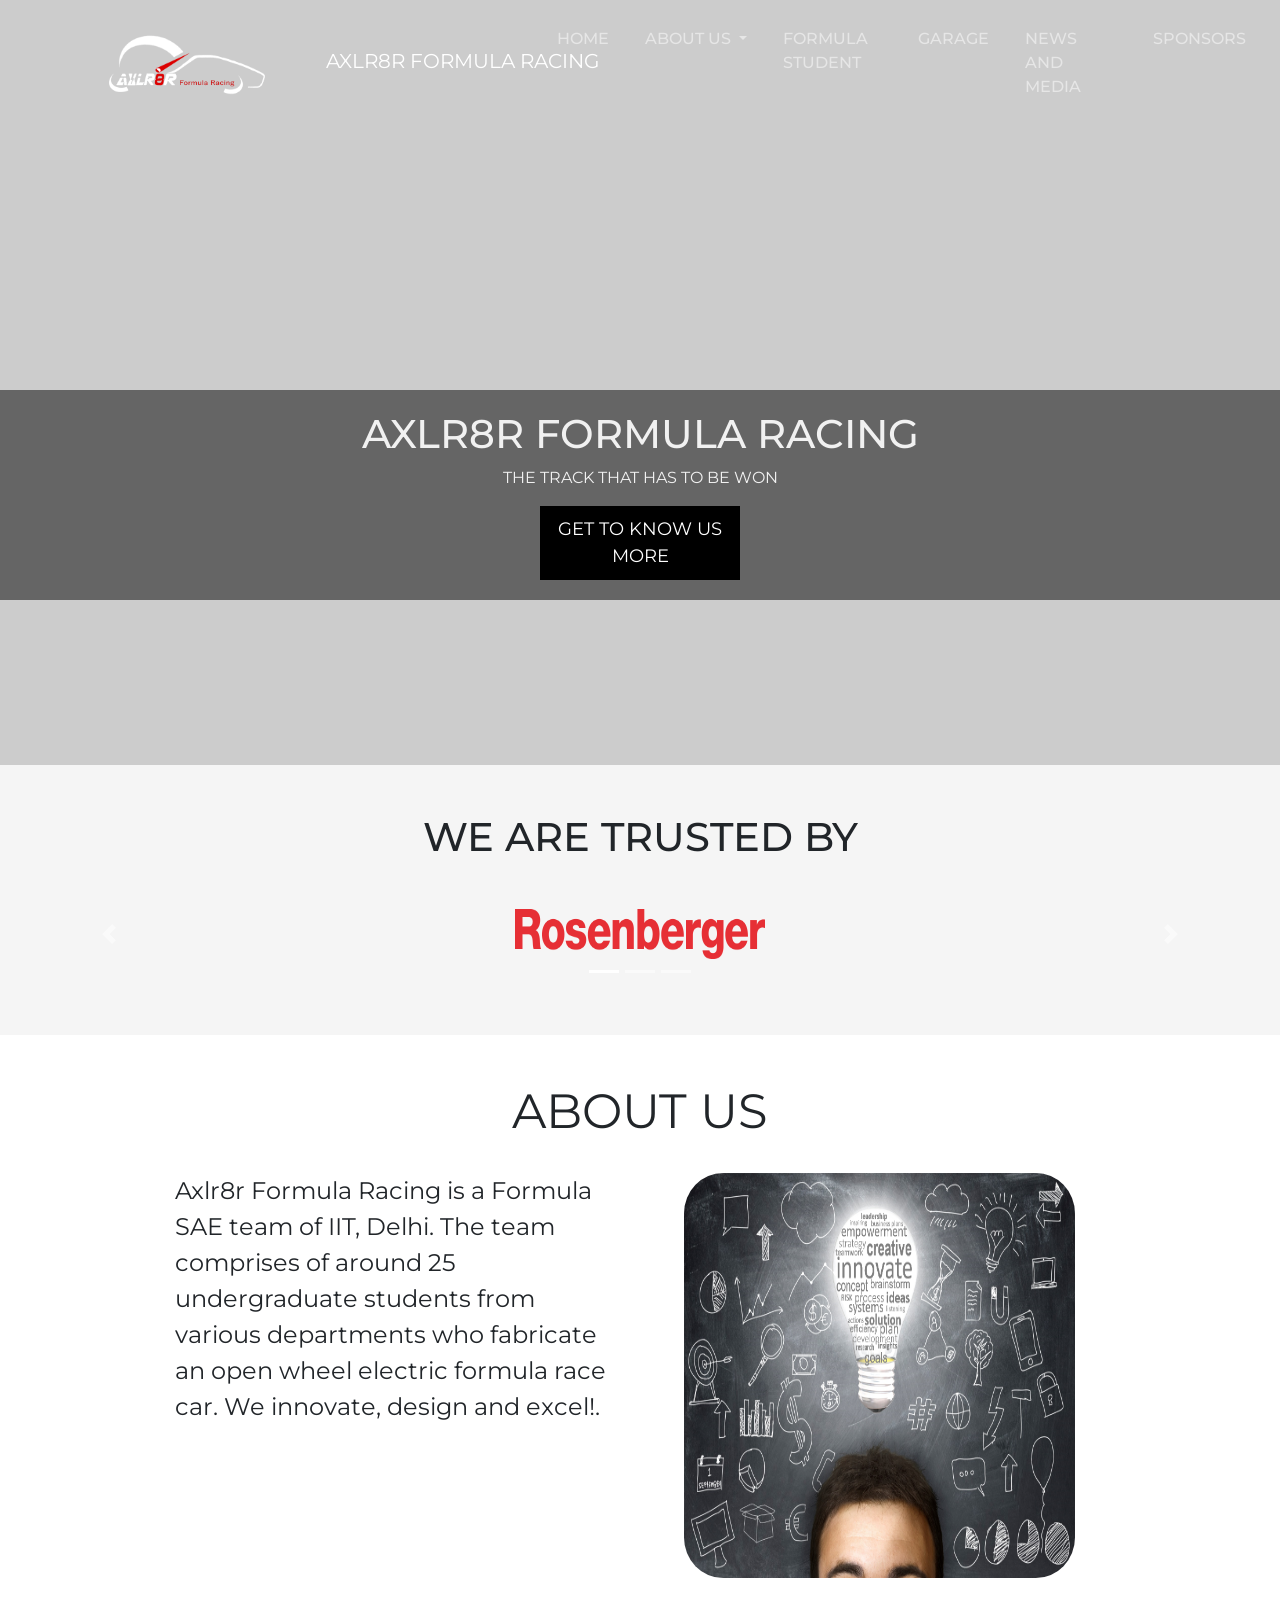
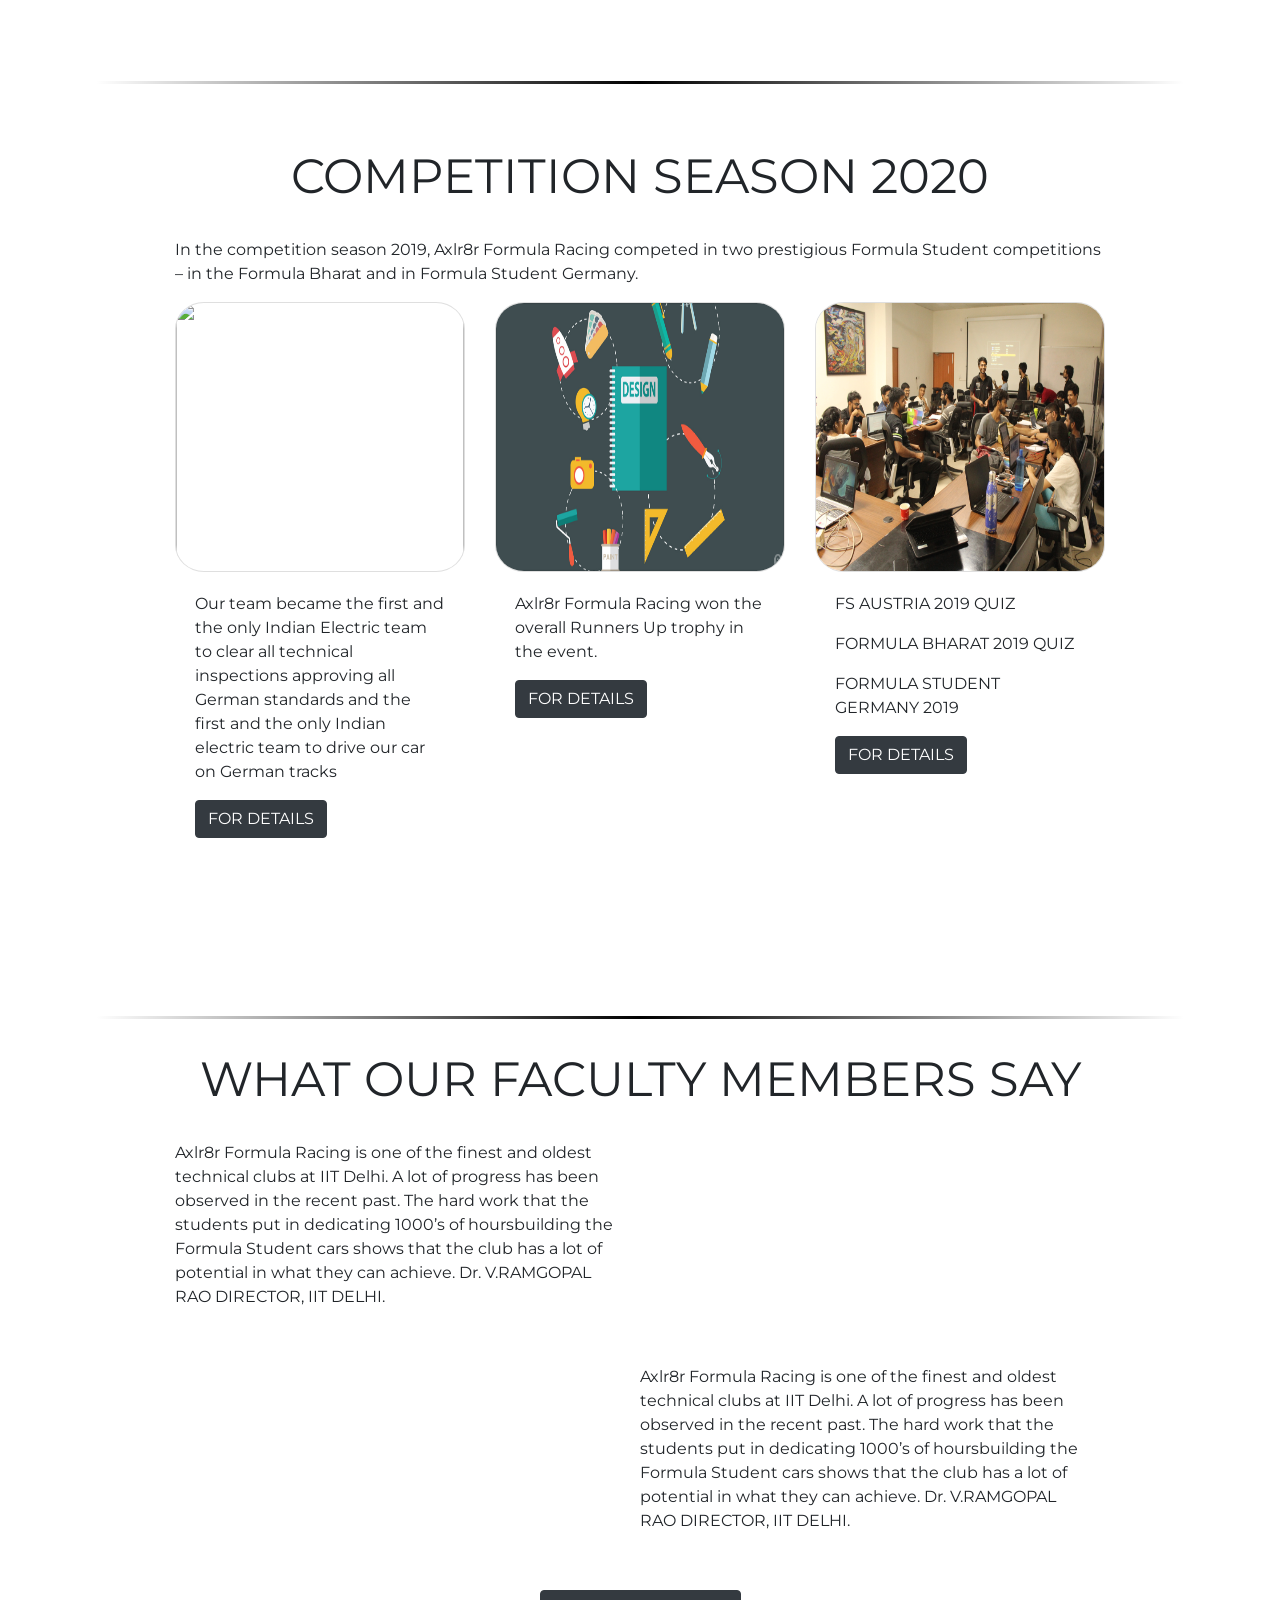
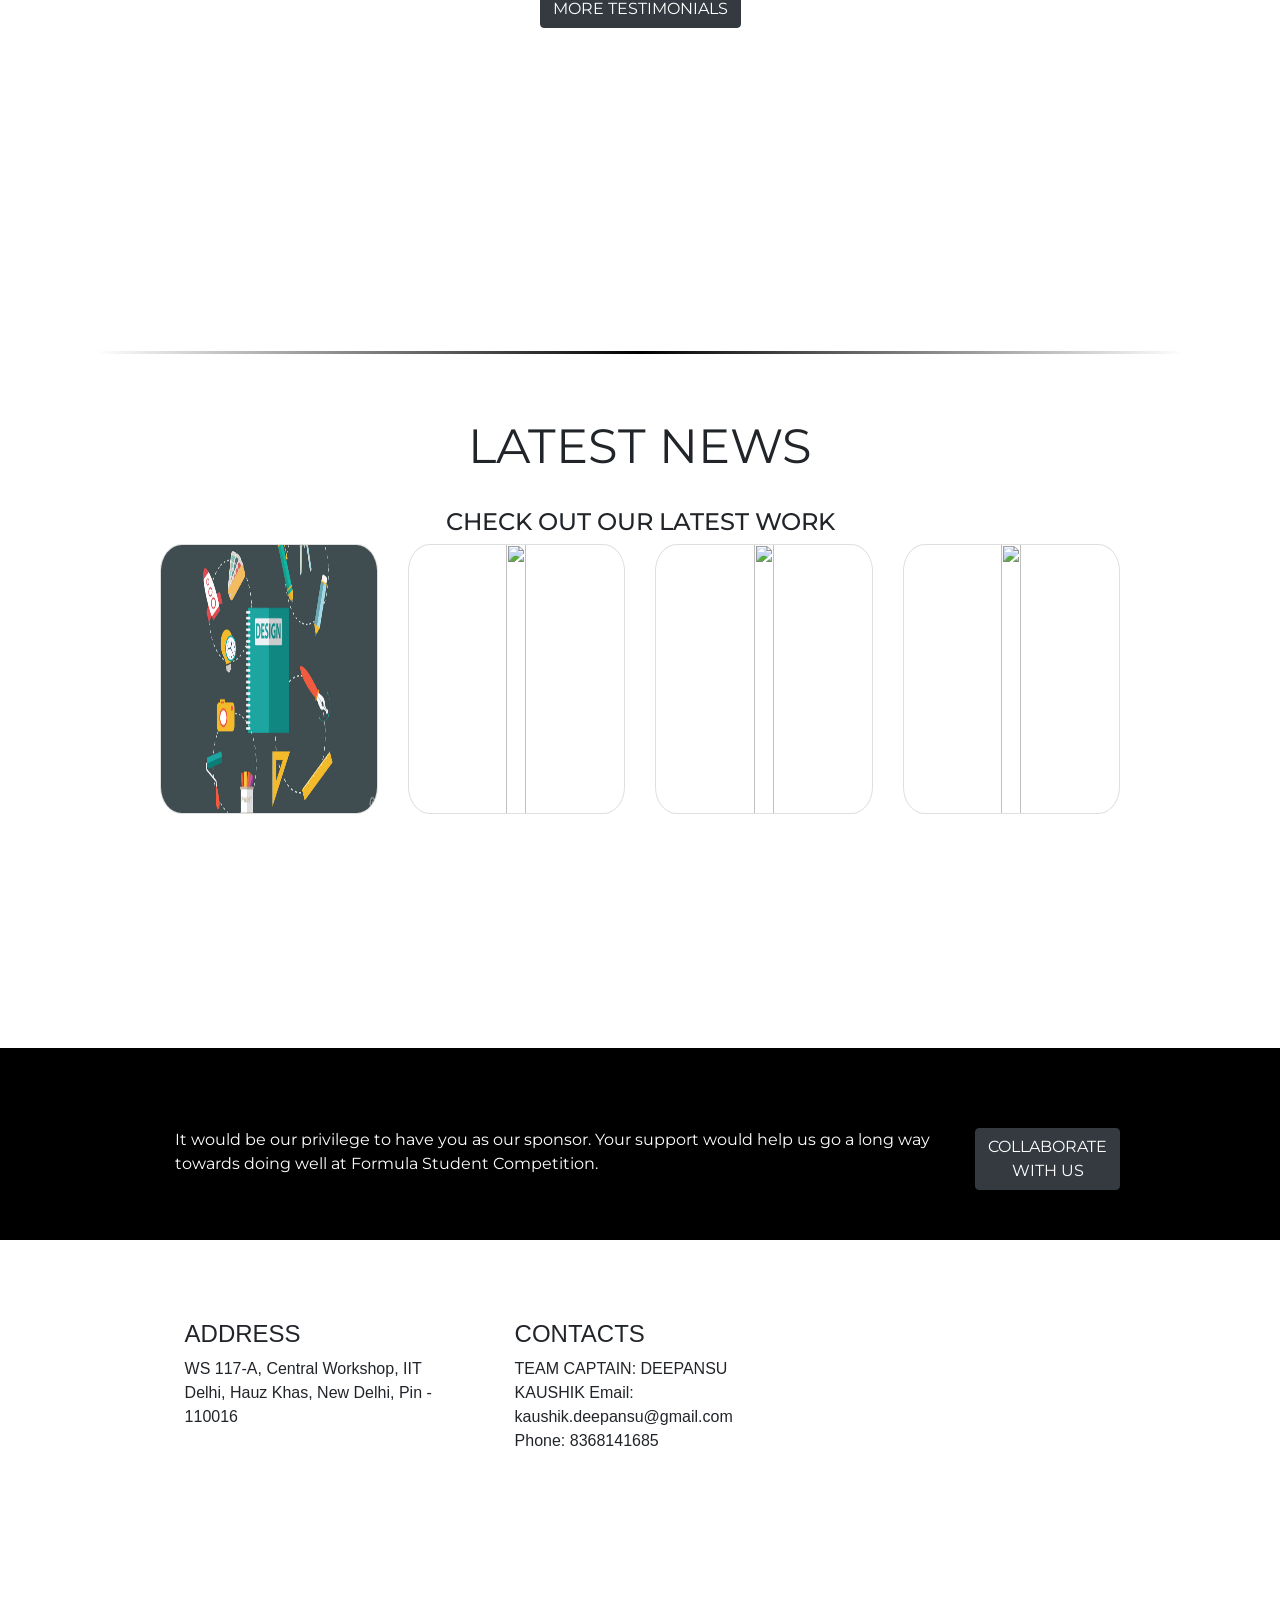
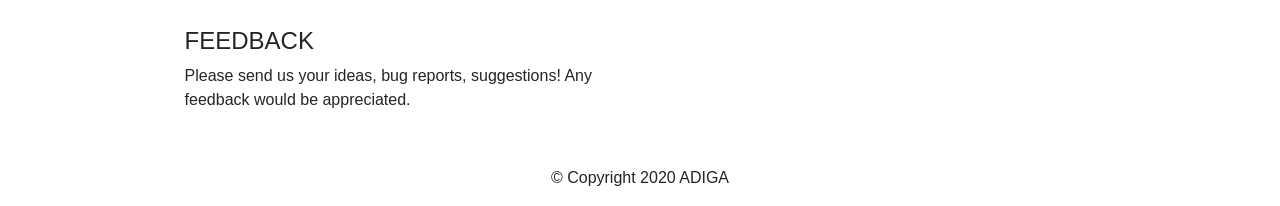
==== AFR/index1.html @ 48d37baa "AFR Home pageV1" ====
<!DOCTYPE html>
<html lang="en" dir="ltr">

<head>
  <meta charset="utf-8">
  <title>
    AFR
  </title>
  <!-- Button icons -->
  <script src="https://kit.fontawesome.com/50f930e3e7.js" crossorigin="anonymous"></script>
  <!-- google fonts -->
  <link href="https://fonts.googleapis.com/css2?family=Montserrat:wght@100;900&display=swap" rel="stylesheet">
  <link href="https://fonts.googleapis.com/css2?family=Montserrat:wght@100&family=Ubuntu:wght@700&display=swap" rel="stylesheet">
  <!-- JavaScript and jQuery -->
  <link rel="stylesheet" href="https://stackpath.bootstrapcdn.com/bootstrap/4.4.1/css/bootstrap.min.css" integrity="sha384-Vkoo8x4CGsO3+Hhxv8T/Q5PaXtkKtu6ug5TOeNV6gBiFeWPGFN9MuhOf23Q9Ifjh" crossorigin="anonymous">
  <script src="https://code.jquery.com/jquery-3.4.1.slim.min.js" integrity="sha384-J6qa4849blE2+poT4WnyKhv5vZF5SrPo0iEjwBvKU7imGFAV0wwj1yYfoRSJoZ+n" crossorigin="anonymous"></script>
  <script src="https://cdn.jsdelivr.net/npm/popper.js@1.16.0/dist/umd/popper.min.js" integrity="sha384-Q6E9RHvbIyZFJoft+2mJbHaEWldlvI9IOYy5n3zV9zzTtmI3UksdQRVvoxMfooAo" crossorigin="anonymous"></script>
  <script src="https://stackpath.bootstrapcdn.com/bootstrap/4.4.1/js/bootstrap.min.js" integrity="sha384-wfSDF2E50Y2D1uUdj0O3uMBJnjuUD4Ih7YwaYd1iqfktj0Uod8GCExl3Og8ifwB6" crossorigin="anonymous"></script>
  <!-- css stylesheet -->
  <link rel="stylesheet" href="styles1.css">
</head>

<body>


  <section id="title">

    <!-- Nav Bar -->
    <nav class="mynavbar navbar navbar-expand-lg navbar-dark bg-transparent">
      <a class="navbar-brand" href="#">
        <img class="logo" src="images/AXLR8R logo.png" alt="">AXLR8R FORMULA RACING
      </a>
      <button class="navbar-toggler" type="button" data-toggle="collapse" data-target="#navbarSupportedContent" aria-controls="navbarSupportedContent" aria-expanded="false" aria-label="Toggle navigation">
        <span class="navbar-toggler-icon"></span>
      </button>
      <div class="collapse navbar-collapse" id="navbarSupportedContent">
        <ul class="navbar-nav ml-auto">
          <li class="nav-item"style="color:white;">
            <a class="nav-link" href="">HOME</a>
          </li>
          <li class="nav-item dropdown">
            <a class="nav-link dropdown-toggle" href="#" id="navbarDropdownMenuLink" role="button" data-toggle="dropdown" aria-haspopup="true" aria-expanded="false">
              ABOUT US
            </a>
            <div class="dropdown-menu" aria-labelledby="navbarDropdownMenuLink">
              <a class="dropdown-item" href="#">TEAM</a>
              <a class="dropdown-item" href="#">ACHIEVEMENTS</a>
              <a class="dropdown-item" href="#">TESTIMONIAL</a>
            </div>
          </li>
          <li class="nav-item">
            <a class="nav-link" href="">FORMULA STUDENT</a>
          </li>
          <li class="nav-item">
            <a class="nav-link" href="">GARAGE</a>
          </li>
          <li class="nav-item">
            <a class="nav-link" href="">NEWS AND MEDIA</a>
          </li>
          <li class="nav-item">
            <a class="nav-link" href="">SPONSORS</a>
          </li>

        </ul>
      </div>
    </nav>

    <!-- The video -->
    <div class="video-container">
      <div class="color-overlay">

      </div>
      <video autoplay muted loop id="myVideo">
        <source src="https://storage.googleapis.com/coverr-main/mp4/Mt_Baker.mp4" type="video/mp4">
      </video>

      <!-- Optional: some overlay text to describe the video -->
      <div class="content">
        <h1>AXLR8R FORMULA RACING</h1>
        <p>THE TRACK THAT HAS TO BE WON</p>
        <!-- Use a button to pause/play the video with JavaScript -->
        <button id="myBtn" onclick="myFunction()">GET TO KNOW US MORE</button>
      </div>
    </div>




  </section>

  <section id="sponsors">
    <div class="container-fluid">
      <h1>WE ARE TRUSTED BY</h1>
      <div id="carouselExampleIndicators" class="slider carousel slide" data-ride="carousel">
        <ol class="carousel-indicators">
          <li data-target="#carouselExampleIndicators" data-slide-to="0" class="active"></li>
          <li data-target="#carouselExampleIndicators" data-slide-to="1"></li>
          <li data-target="#carouselExampleIndicators" data-slide-to="2"></li>
        </ol>
        <div class="carousel-inner">
          <div class="carousel-item active">
            <img src="images/Rosenberger.png" class="sponsor-logo d-inline" alt="...">
          </div>
          <div class="carousel-item">
            <img src="..." class="d-block w-100" alt="...">
          </div>
          <div class="carousel-item">
            <img src="..." class="d-block w-100" alt="...">
          </div>
        </div>
        <a class="carousel-control-prev" href="#carouselExampleIndicators" role="button" data-slide="prev">
          <span class="carousel-control-prev-icon" aria-hidden="true"></span>
          <span class="sr-only">Previous</span>
        </a>
        <a class="carousel-control-next" href="#carouselExampleIndicators" role="button" data-slide="next">
          <span class="carousel-control-next-icon" aria-hidden="true"></span>
          <span class="sr-only">Next</span>
        </a>
      </div>

    </div>

  </section>

<!-- ABOUT US -->
  <section id="about">

    <div class="container-fluid">

      <h2>ABOUT US</h2>
      <div class="about-description row">
        <div class="col-lg-6 feature_box">

          <p class="description">Axlr8r Formula Racing is a Formula SAE team of IIT, Delhi. The team comprises of around 25 undergraduate students from various departments who fabricate an open wheel electric formula race car.
            We innovate, design and excel!.</p>
        </div>

        <div class="col-lg-6 feature_box">
          <img class="about-image" src="images/Innovate.png" alt="">
        </div>

      </div>


    </div>

  </section>

  <hr>

  <!-- competition-season -->

  <section id="competition">
    <div class="competition-season container-fluid">

      <h2>COMPETITION SEASON 2020</h2>
      <div class="">
        <p>In the competition season 2019, Axlr8r Formula Racing competed in two prestigious Formula Student competitions – in the Formula Bharat and in Formula Student Germany.</p>
        <div class=" comp-row row">
          <div class="col-lg-4 col-md-6">
            <div class="card news-card" >
              <img src="images\20190811_09-18-39_7455_haertl.jpg" class="card-image card-image-top" alt="">
              <div class="overlay">FORMULA STUDENT GERMANY</div>
            </div>
            <div class="card-body">

              <p>Our team became the first and the only Indian Electric team to clear all technical inspections approving all German standards and the first and the only Indian electric team to drive our car on German tracks</p>
              <button type="button" class="btn btn-dark ">FOR DETAILS</button>
            </div>
          </div>



          <div class="col-lg-4 col-md-6">
            <div class="card news-card" >
              <img src="images/design.jpg" class="card-image card-image-top" alt="">
              <div class="overlay">FORMULA STUDENT BHARAT</div>
            </div>
            <div class="card-body">

              <p>Axlr8r Formula Racing won the overall Runners Up trophy in the event.</p>
              <button type="button" class="btn btn-dark">FOR DETAILS</button>
            </div>
          </div>



          <div class="col-lg-4 col-md-6">
            <div class="card news-card" >
              <img src="images\IMG_2482.JPG" class="card-image card-image-top" alt="">
              <div class="overlay">QUIZ COMPETITION</div>
            </div>
            <div class="card-body">
              <p>FS AUSTRIA 2019 QUIZ</p>
              <p>FORMULA BHARAT 2019 QUIZ</p>
              <p>FORMULA STUDENT GERMANY 2019</p>
              <button type="button" class="btn btn-dark ">FOR DETAILS</button>
            </div>
          </div>

        </div>

      </div>

    </div>
    </div>

  </section>

  <hr>

  <!-- testimonial -->

  <section id="testimonials">
    <div class="container-fluid">
      <h2>WHAT OUR FACULTY MEMBERS SAY</h2>

      <div class="t1 row">
        <div class="col-lg-6 feature_box">

          <p class="description">Axlr8r Formula Racing is one of the finest and oldest technical clubs at IIT Delhi. A lot of progress has been observed in the recent past. The hard work that the students put in dedicating 1000’s of hoursbuilding the Formula Student cars shows that the club has a lot of potential in what they can achieve.
Dr. V.RAMGOPAL RAO
‍DIRECTOR, IIT DELHI.</p>
        </div>

        <div class="col-lg-6 feature_box">
          <div class="embed-responsive embed-responsive-21by9">
<iframe width="360" height="315" src="https://www.youtube.com/embed/uj55Rawa8xI"  allow="accelerometer; autoplay; encrypted-media; gyroscope; picture-in-picture" allowfullscreen></iframe>
</div>

      </div>

      <div class="t2 row">
        <div class="col-lg-6 feature_box">
          <div class="embed-responsive embed-responsive-21by9">
<iframe width="360" height="315" src="https://www.youtube.com/embed/2_KIVERFvHE" frameborder="0" allow="accelerometer; autoplay; encrypted-media; gyroscope; picture-in-picture" allowfullscreen></iframe>
</div>
        </div>
        <div class="col-lg-6 feature_box">

          <p class="description">Axlr8r Formula Racing is one of the finest and oldest technical clubs at IIT Delhi. A lot of progress has been observed in the recent past. The hard work that the students put in dedicating 1000’s of hoursbuilding the Formula Student cars shows that the club has a lot of potential in what they can achieve.
Dr. V.RAMGOPAL RAO
‍DIRECTOR, IIT DELHI.</p>
        </div>



      </div>
    </div>
    <div style="text-align: center;">
      <button type="button" class="btn btn-dark ">MORE TESTIMONIALS</button>

    </div>


</section>

<hr>

<!-- news   -->

<section id="news">
    <h2>LATEST NEWS</h2>
    <h4>CHECK OUT OUR LATEST WORK</h4>
    <div class=" comp-row row">
      <div class="col-lg-3 col-md-6">
        <div class="card news-card">
          <a href="#">
            <img src="images/design.jpg" class="card-image card-image-top" alt="">

          </a>
          <div class="overlay">QUIZ COMPETITION</div>
        </div>
      </div>



      <div class="col-lg-3 col-md-6">
        <div class="card news-card" >
          <a href="#">
            <img src="images\IMG_3588.JPG" class="card-image card-image-top" alt="">

          </a>
          <div class="overlay">ALUMNI DAY 2019</div>
        </div>

      </div>



      <div class="col-lg-3 col-md-6">
        <div class="card news-card" >
          <a href="#">
            <img src="images\DSC05149.JPG" class="card-image card-image-top" alt="">

          </a>
          <div class="overlay">OPEN HOUSE 2019</div>
        </div>

      </div>

      <div class="col-lg-3 col-md-6">
        <div class="card news-card" >
          <a href="#">
            <img src="images\IMG_7649.JPG" class="card-image card-image-top" alt="">

          </a>
          <div class="overlay">TEST RUN</div>
        </div>

        </div>
      </div>

    </div>



</section>



<!-- cta -->
<section id="cta">
  <div class="container-fluid">
    <div class="row">
      <div class="col-lg-10 col-md-10">

          <p>It would be our privilege to have you as our  sponsor. Your support would help us go a long way towards doing well at Formula Student Competition.</p>
      </div>
      <div class="col-lg-2 col-md-2">
          <button type="button" class="btn btn-dark " name="button">COLLABORATE WITH US</button>

      </div>

    </div>
  </div>

</section>


<!-- footer -->
<footer id="footer">


  <div class="row ">
    <div class="col-lg-4 address">
      <h4>ADDRESS</h4>
      <p>WS 117-A, Central Workshop,
        IIT Delhi, Hauz Khas,
        New Delhi,
        Pin - 110016</p>
    </div>
    <div class="col-lg-4 contacts">
      <h4>CONTACTS</h4>
      <p>TEAM CAPTAIN: DEEPANSU KAUSHIK
        Email: kaushik.deepansu@gmail.com
        Phone: 8368141685</p>
    </div>
    <div class="col-lg-4">
      <div id="googleMap"></div>

      <script>
        function myMap() {
          var mapProp = {
            center: new google.maps.LatLng(51.508742, -0.120850),
            zoom: 5,
          };
          var map = new google.maps.Map(document.getElementById("googleMap"), mapProp);
        }
      </script>

      <script src="https://maps.googleapis.com/maps/api/js?key=YOUR_KEY&callback=myMap"></script>
    </div>
    <div class="col-lg-6 feedback">
      <h4>FEEDBACK</h4>
      <p>Please send us your ideas, bug reports, suggestions! Any feedback would be appreciated.</p>
    </div>
  </div>
  </div>
  <div class="social-media">
    <h3>Feel free to contact</h3>
    <button type="button" class="btn"><i class=" social-media-buttons fab fa-youtube fa-2x"></i></span></button>
    <button type="button" class="btn"><i class=" social-media-buttons fab fa-facebook-f fa-2x"></i></span></button>
    <button type="button" class="btn"><i class="social-media-buttons fab fa-instagram fa-2x"></i></span></button>
    <button type="button" class="btn"><i class="social-media-buttons fas fa-envelope fa-2x"></i></span></button>
    <p>© Copyright 2020 ADIGA</p>
</footer>




<script src="java.js" charset="utf-8"></script>

</body>

</html>
---- AFR/styles1.css ----
body{
  font-family:"Montserrat";
  font:white;
  font-weight: 400;
}
hr{
  width: 85%;
  border: 0;
  height: 3px;
  background-image: linear-gradient(to right, rgba(0, 0, 0, 0), black, rgba(0, 0, 0, 0));
}

.mynavbar{
  width:100%;
  position: absolute;
  font:white;
  z-index: 1;
  min-height: 50px;
}

h1,p{

}
.logo{
  margin-right: 50px;
  width:180px;
  height:100px;
}

.navbar-brand{
  min-width: 10px;
  margin-left: 80px;
  color:#fff;

}

.nav-item {
  padding:0 10px;
  font-size: 1rem;
  font-weight: 500;
}

.video-container{
  top: 0;
  left: 0;
  min-width: 100%;
  height:85vh;
  align-items: center;
  justify-content: center;
  background: cover;
}
.color-overlay{
  position: absolute;
  background-color: black;
  opacity: .2;
  width: 100%;
  height: 85vh;
  top: 0;
  left:0;
}

/* Style the video: 100% width and height to cover the entire window */
#myVideo {
  top: 0;
  left: 0;
  position: relative;
  width: 100%;
  height:85vh;
  z-index: -1;
}

/* Add some content at the bottom of the video/page */
.content {
  position: absolute;
  text-align:center;
  background: rgba(0, 0, 0, 0.5);
  color: #f1f1f1;
  width: 100%;
  padding: 20px;
  bottom: 300px;
}

/* Style the button used to pause/play the video */
#myBtn {
  width: 200px;
  font-size: 18px;
  padding: 10px;
  border: none;
  background: #000;
  color: #fff;
  cursor: pointer;
  margin: auto;
}

#myBtn:hover {
  background: #ddd;
  color: black;
}

/* sponsors */
#sponsors{
  height:30vh;
  background-color: #f5f5f5;
  padding-top: 3rem;
  width: 100%;

  align-items: center;
  text-align: center;
}
.slider{
  padding: 2.5rem;
}
.sponsor-logo{
  width:250px;
  height:50px;
}

/* about */
#about{
  padding-top: 3rem;
  padding-left: 10rem;
  padding-right: 10rem;
  width:100%;
  height:70vh;
}

.about-description{
  font-size: 1.5rem;
  width: 100%;


}
.about-image{
  display:inline-block;
  width:90%;
  height:45vh;
  overflow: hidden;
  margin-left: auto;
  float: right;
  border-radius: 10%;

}
h2{
  text-align: center;
  font-size: 3rem;
  font-weight: 400;
  padding-bottom: 1.5rem;
}

/* competition-season */
#competition{
  padding-top: 3rem;
  padding-left: 10rem;
  padding-right: 10rem;
  height: 100vh;
  width:100%;
}
.competition-season {
  height: 100vh;
}
.comp-row{

}

.card-image{
  height:30vh;
  width: 100%;

}
.overlay {
  position: absolute;
  display: flex;
  align-items: center;
  justify-content: center;
  background: rgb(0, 0, 0);
  background: rgba(0, 0, 0, 0.5); /* Black see-through */
  color: #f1f1f1;
  width: 100%;
  transition: .5s ease;
  opacity:0;
  color: white;
  font-size: 20px;
  padding: 20px;
  text-align: center;
}

.news-card:hover .overlay {
  opacity: 1;
}
.card-image:hover{
  transform: scale(1.3);
  transition: all .5s linear;
}

.pricing-card{
  margin-top: 3rem;
  height: 30vh;
}
h3{
  position: absolute;
  text-align: center;
  color: white;
  font-weight: 500;

}
#testimonials{
  margin-top: 1rem;
  padding-top: 1rem;
  padding-left: 10rem;
  padding-right: 10rem;
  height: 100vh;
  width:100%;
  overflow: hidden;
}
.t1
{
  padding-top: 0;
  }
.t2{
  padding: 2rem 0 2rem 0;

  width: 100%;
}

/* NEWS */
#news{
  padding-top: 3rem;
  padding-left: 10rem;
  padding-right: 10rem;
  height: 70vh;
  width:100%;
  text-align: center;

}
.news-card{
  width: 100%;
  height: 30vh;
  margin: 2rem3 0 2rem 0;
  overflow: hidden;
  display: flex;
  align-items: center;
  justify-content: center;
  border-radius: 10%;

}
.news-card:hover .overlay {
  opacity: 1;
}
/* call to action */
#cta{
  margin-top: 3rem;
  padding-top: 5rem;
  padding-bottom: 7rem;
  padding-left: 10rem;
  padding-right: 10rem;
  background-color: black;
  height: 20vh;
  width:100%;
  color: white;


}

/* footer */
#footer {
  text-align: center;
  padding-left: 10rem;
  padding-right: 10rem;
  padding-top: 5rem;


  font-family: 'Julius Sans One', sans-serif;
}

.contacts, .address {
  text-align: left;
  padding: 0 4% 4% 4%;
  position: relative;
  margin-bottom: 5%;
}

.feedback {
  text-align: left;
  padding-left: 4%;
  padding-right: 3%;
  margin-top: -10%;
}

#googleMap {
  margin-left: auto;
  width: 100;
  height: 400px;
  margin-bottom: 2%;
}

.social-media-buttons {
  margin: 20px 15px;
}

.social-media-buttons:hover {
  color: #333;
}
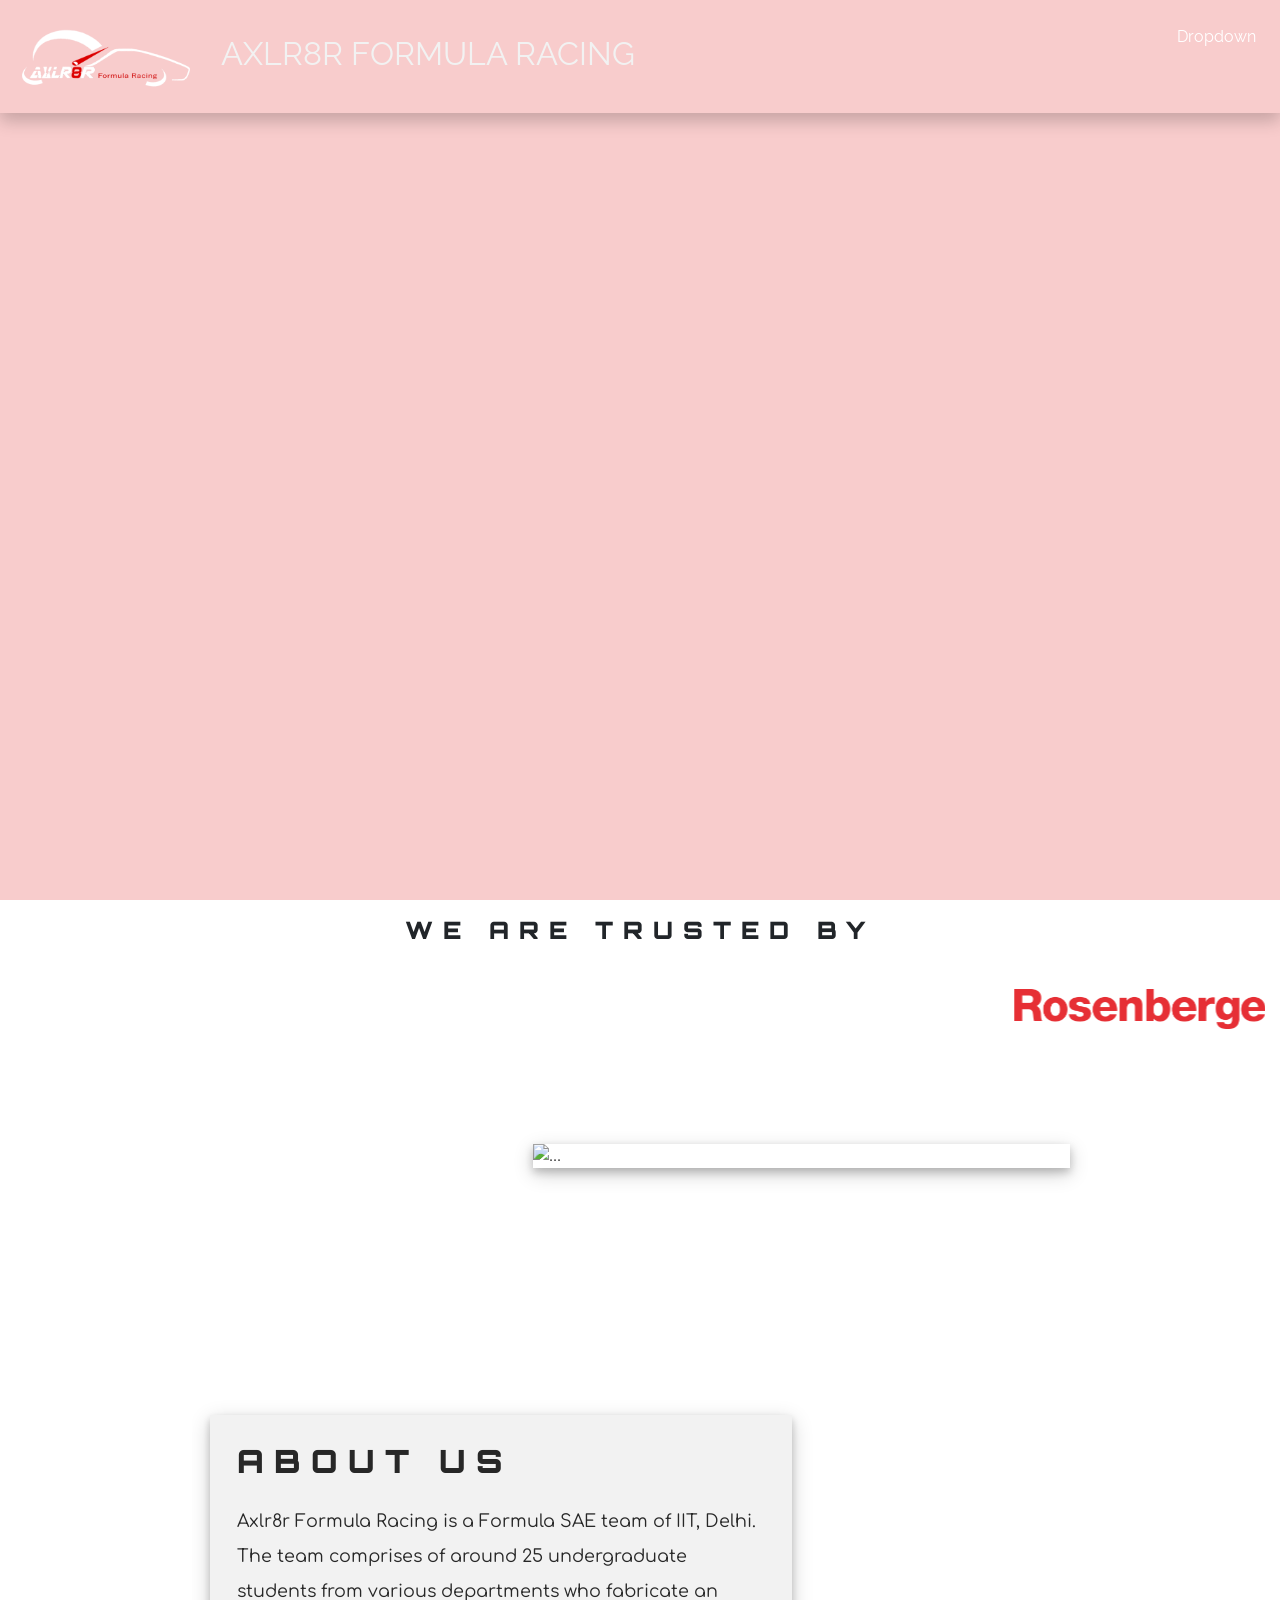
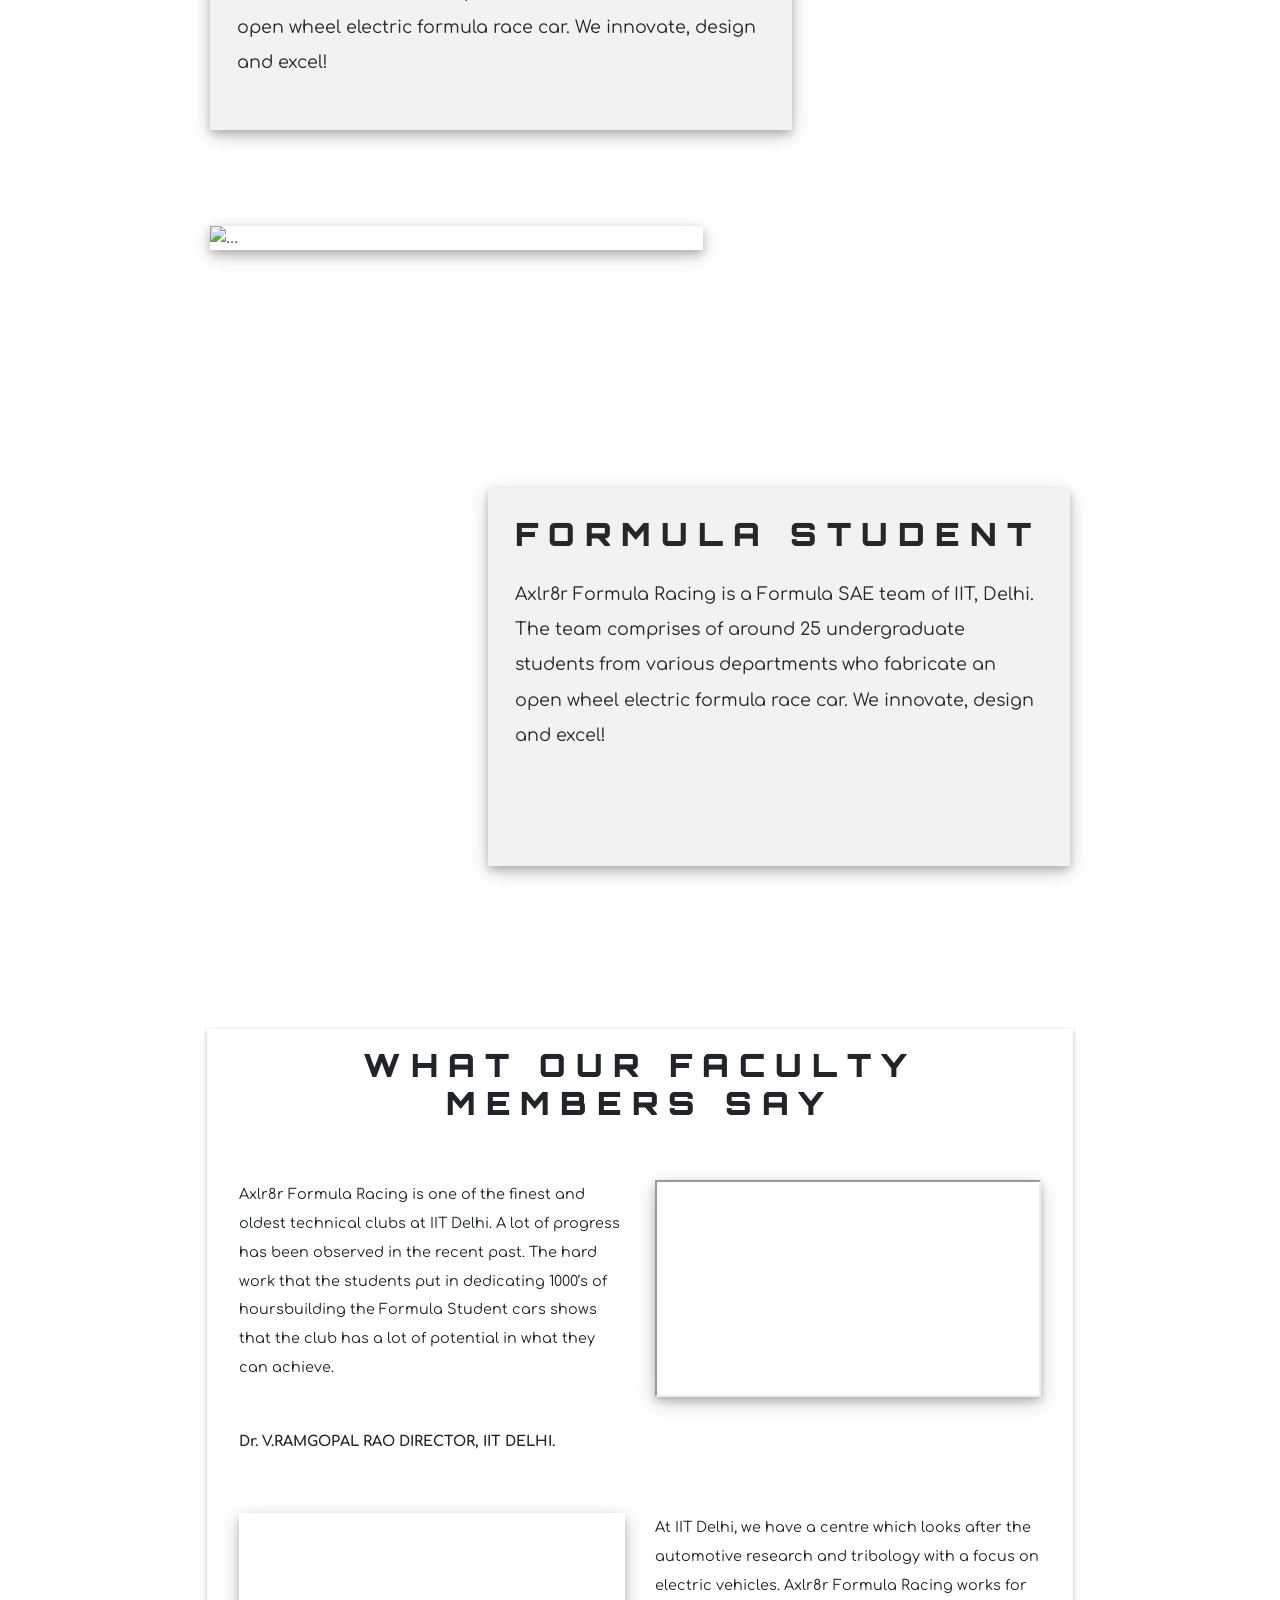
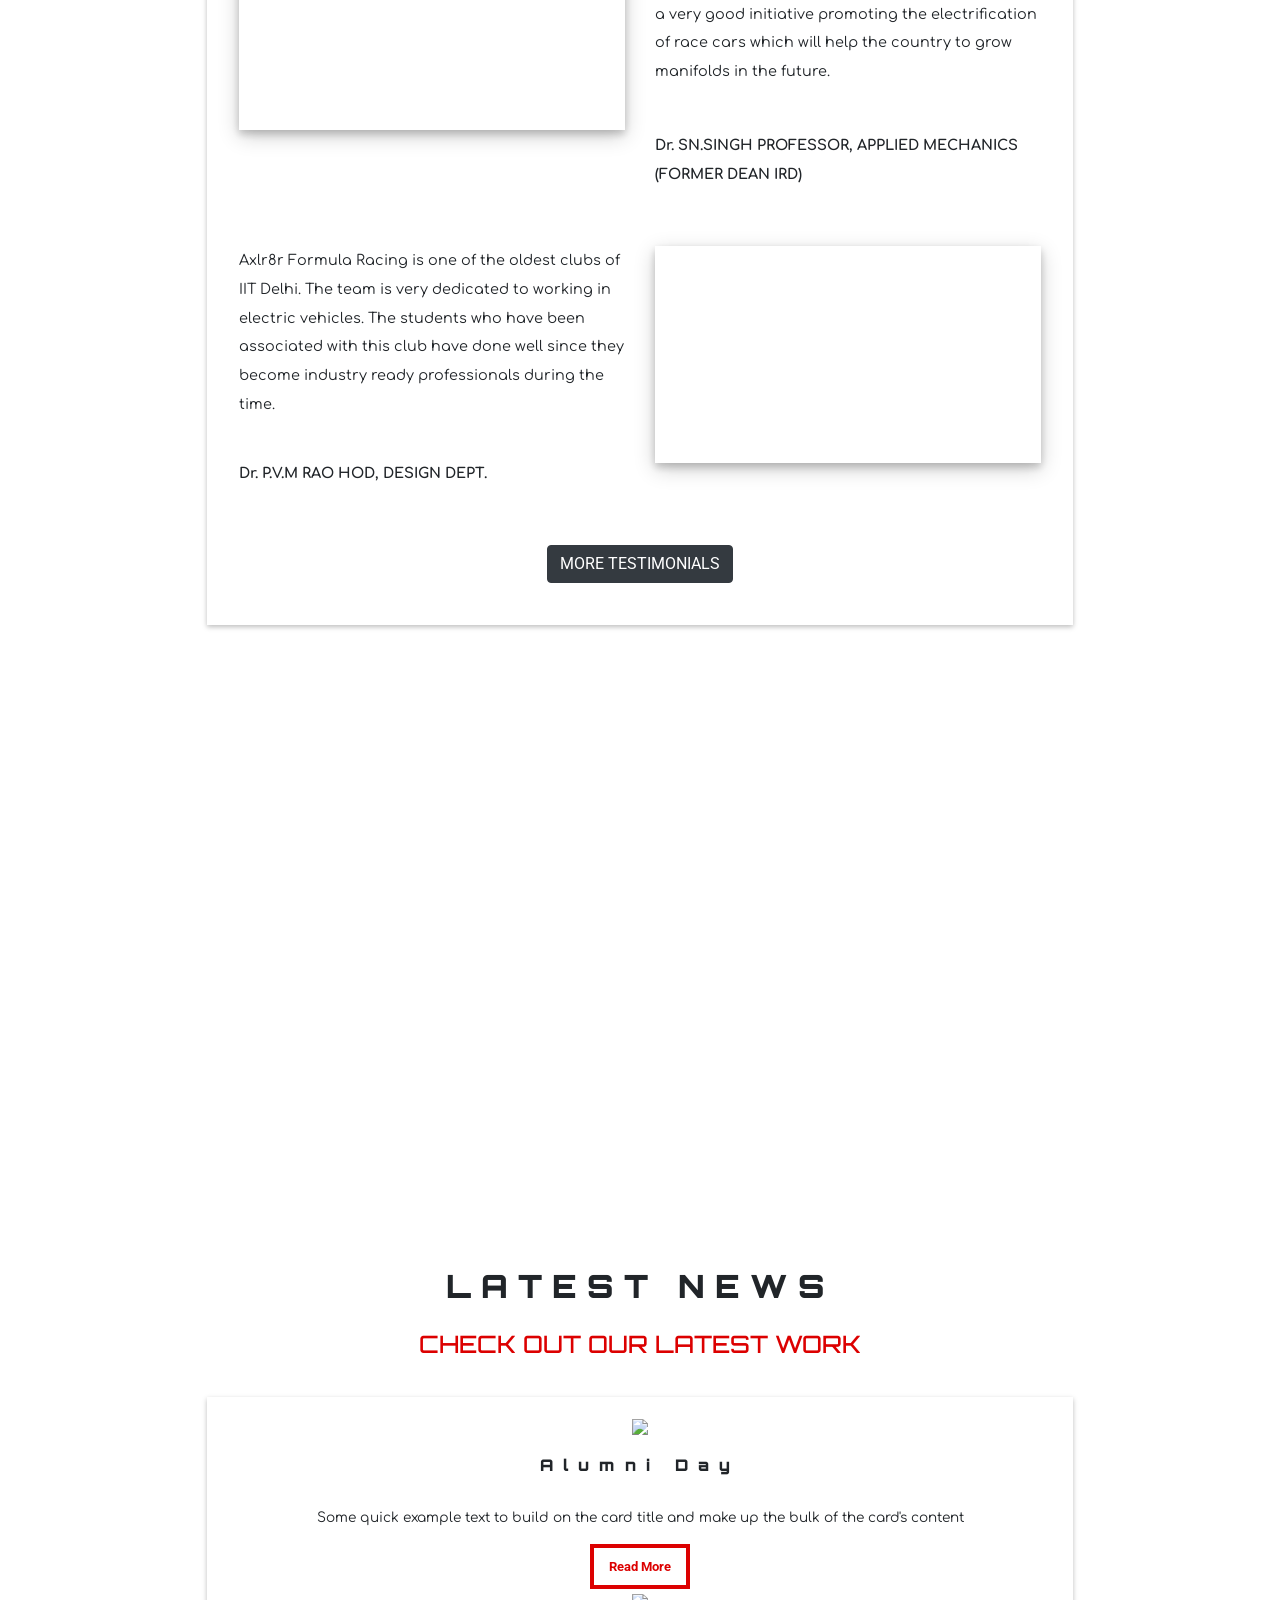
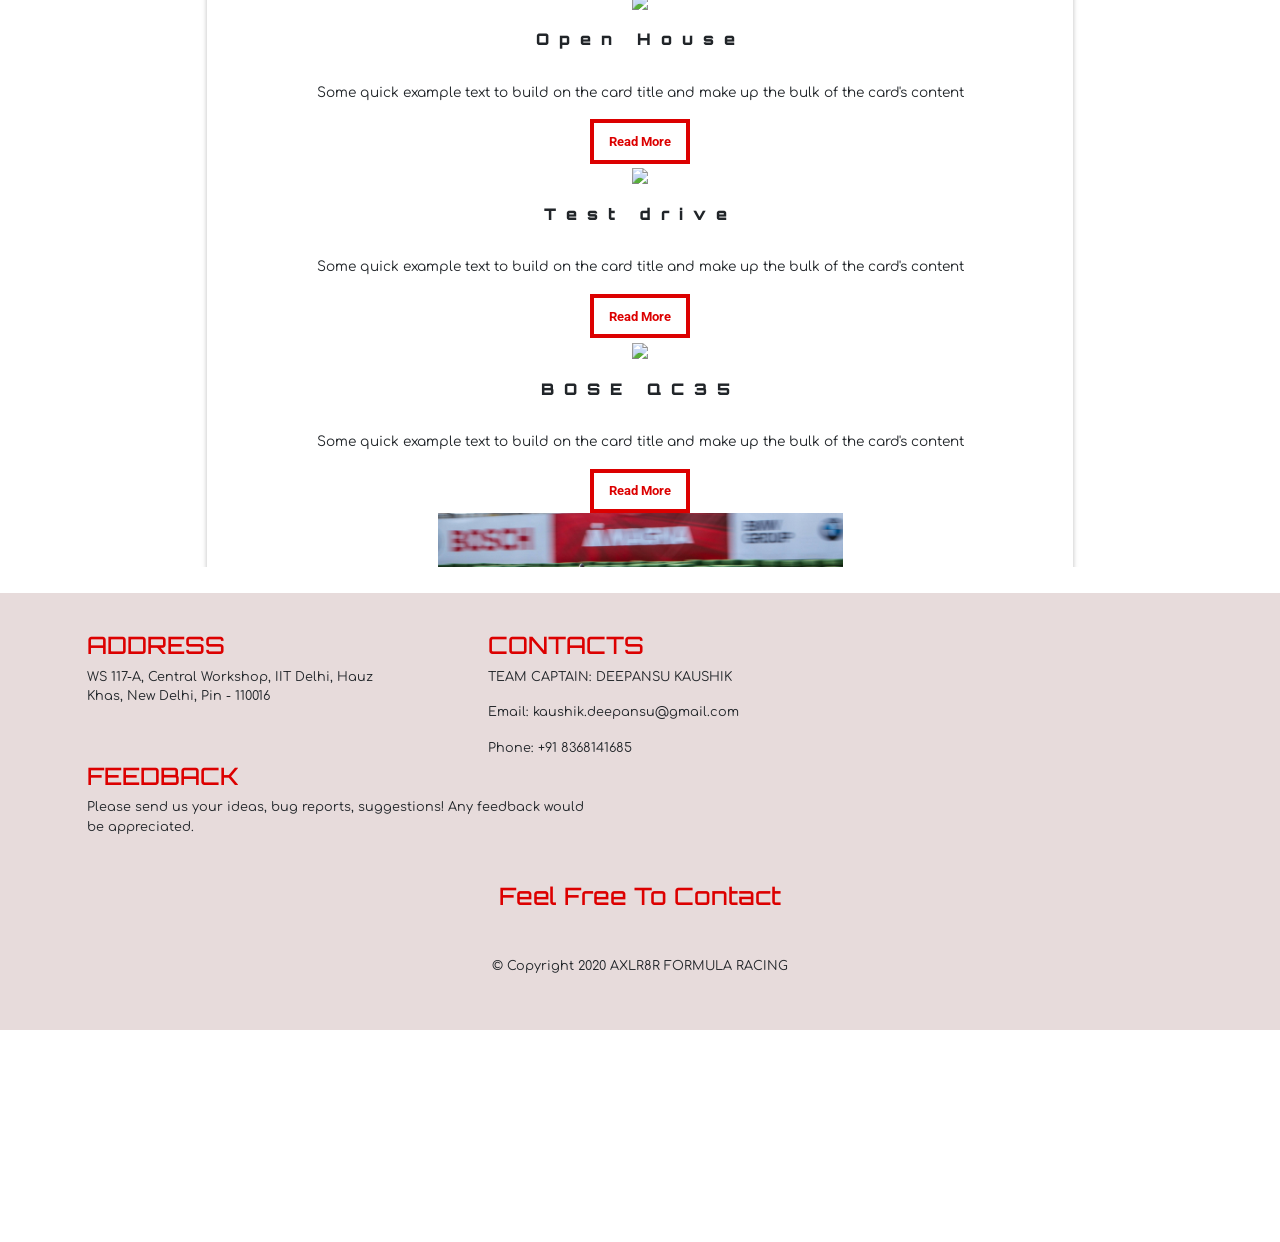
==== commit b7b9bb06: "Changes done ; parallax, testimonials, news-carosel, responsive, more user friendly" ====
--- a/AFR/index1.html
+++ b/AFR/index1.html
@@ -2,7 +2,8 @@
 <html lang="en" dir="ltr">
 
 <head>
-  <meta charset="utf-8">
+  <meta name="viewport" content="width=device-width, initial-scale=1" charset="utf-8">
+
   <title>
     AFR
   </title>
@@ -11,385 +12,433 @@
   <!-- google fonts -->
   <link href="https://fonts.googleapis.com/css2?family=Montserrat:wght@100;900&display=swap" rel="stylesheet">
   <link href="https://fonts.googleapis.com/css2?family=Montserrat:wght@100&family=Ubuntu:wght@700&display=swap" rel="stylesheet">
-  <!-- JavaScript and jQuery -->
+  <link href="https://fonts.googleapis.com/css2?family=Roboto&display=swap" rel="stylesheet">
+  <link href="https://fonts.googleapis.com/css2?family=Montserrat&display=swap" rel="stylesheet">
+  <link href="https://fonts.googleapis.com/css2?family=Poiret+One&display=swap" rel="stylesheet">
+  <link href="https://fonts.googleapis.com/css2?family=Raleway:wght@300;400;900&display=swap" rel="stylesheet">
+  <link href="https://fonts.googleapis.com/css2?family=Orbitron:wght@700&display=swap" rel="stylesheet">
+  <link href="https://fonts.googleapis.com/css2?family=Comfortaa:wght@300&display=swap" rel="stylesheet">
+
+
+  <!-- bootstrap cdn -->
   <link rel="stylesheet" href="https://stackpath.bootstrapcdn.com/bootstrap/4.4.1/css/bootstrap.min.css" integrity="sha384-Vkoo8x4CGsO3+Hhxv8T/Q5PaXtkKtu6ug5TOeNV6gBiFeWPGFN9MuhOf23Q9Ifjh" crossorigin="anonymous">
+
+  <link rel="stylesheet" href="https://cdn.jsdelivr.net/jquery.slick/1.6.0/slick.css">
+
+
+  <!-- css stylesheet -->
+  <link rel="stylesheet" href="styles1.css">
+  <!-- scrolling animations -->
+  <script src="https://unpkg.com/scrollreveal"></script>
+
+  <style>
+    .parallax {
+      /* The image used */
+      background-image: url("images/20190811_09-18-39_7455_haertl.jpg");
+
+      /* Set a specific height */
+      min-height: 100vh;
+      position: relative;
+
+      /* Create the parallax scrolling effect */
+      background-attachment: fixed;
+      background-position: center;
+      background-repeat: no-repeat;
+      background-size: cover;
+    }
+
+    @media only screen and (max-device-width: 1366px) {
+      .parallax {
+        background-attachment: scroll;
+      }
+    }
+  </style>
+
+</head>
+
+<body>
+  <section id="title">
+    <div class="topnav" id="myTopnav">
+      <a href="#" class="navbrand"><img src="images\AXLR8R logo.png" alt="" class="team-logo">AXLR8R FORMULA RACING</a>
+      <a href="#home" class="nav-items">Home</a>
+      <a href="#news" class="nav-items">News and Media</a>
+      <a href="#contact" class="nav-items">Contact</a>
+      <a href="#about" class="nav-items">Formula Student</a>
+      <a href="#about" class="nav-items">Sponsors</a>
+      <div class="dropdown nav-items ">
+        <a class="dropbtn ">Dropdown
+          <i class="fa fa-caret-down"></i>
+        </a>
+        <div class="dropdown-content">
+          <a href="#">Link 1</a>
+          <a href="#">Link 2</a>
+          <a href="#">Link 3</a>
+        </div>
+      </div>
+      <a href="javascript:void(0);" class="icon" onclick="myFunction()">
+        <i class="fa fa-bars fa-3x" style="padding:1rem;"></i>
+      </a>
+    </div>
+
+
+    <div class="parallax">
+
+
+      <div class="color-overlay"></div>
+      <!-- Optional: some overlay text to describe the video -->
+      <!-- <div class="content">
+        <h1>AXLR8R FORMULA RACING</h1>
+        <p>#THE TRACK THAT HAS TO BE WON</p>
+      </div> -->
+    </div>
+
+
+
+
+
+
+  </section>
+
+  <!-- sponsors -->
+  <section id="sponsors">
+    <div class="container-fluid">
+      <h2>WE ARE TRUSTED BY</h2>
+      <!-- continuous horizontal scrolling of sponsors -->
+      <marquee width="100%" direction="left" height="80px" scrollamount="10">
+
+        <img src="images/Rosenberger.png" class="sponsor-logo d-inline" alt="" />
+        <div style="display:inline-block; width:4rem;"></div>
+        <img src="images/JBMgroup.jpg" class="sponsor-logo2 d-inline" alt="..." />
+        <div style="display:inline-block; width:4rem;"></div>
+        <img src="images/LPS.png" class="sponsor-logo2 d-inline" alt="..." />
+        <div style="display:inline-block; width:4rem;"></div>
+        <img src="images/580b57fcd9996e24bc43c4a1.png" class="sponsor-logo2 d-inline" alt="...">
+        <div style="display:inline-block; width:4rem;"></div>
+        <img src="images/5860f8f04fc7f3474eb80dbc.png" class="sponsor-logo d-inline" alt="...">
+
+      </marquee>
+
+    </div>
+
+  </section>
+
+  <!-- ABOUT US -->
+  <section id="about">
+
+    <div class="container-fluid about">
+
+
+      <div class="about-description ">
+        <h2>ABOUT US</h2>
+
+        <p>Axlr8r Formula Racing is a Formula SAE team of IIT, Delhi. The team comprises of around 25 undergraduate students from various departments who fabricate
+          an open wheel electric formula race car.
+          We innovate, design and excel!</p>
+      </div>
+
+      <div class="about-image ">
+        <div id="carouselExampleIndicators" class="carousel slide" data-ride="carousel">
+          <ol class="carousel-indicators">
+            <li data-target="#carouselExampleIndicators" data-slide-to="0" class="active"></li>
+            <li data-target="#carouselExampleIndicators" data-slide-to="1"></li>
+            <li data-target="#carouselExampleIndicators" data-slide-to="2"></li>
+          </ol>
+          <div class="carousel-inner">
+            <div class="carousel-item active">
+              <img src="images/20190807_14-03-36_7904_klein.jpg" class="d-block w-100" style=" width:100%; height:100%;" alt="...">
+            </div>
+            <div class="carousel-item">
+              <img src="images\1f2d493d-ef73-46f9-91f5-f5fc8adf9e99.JPG" class="d-block w-100" alt="...">
+            </div>
+            <div class="carousel-item">
+              <img src="images\666a85b8-864c-4341-bddd-83302360cbe4.JPG" class="d-block w-100" alt="...">
+            </div>
+          </div>
+          <a class="carousel-control-prev" href="#carouselExampleIndicators" role="button" data-slide="prev">
+            <span class="carousel-control-prev-icon" aria-hidden="true"></span>
+            <span class="sr-only">Previous</span>
+          </a>
+          <a class="carousel-control-next" href="#carouselExampleIndicators" role="button" data-slide="next">
+            <span class="carousel-control-next-icon" aria-hidden="true"></span>
+            <span class="sr-only">Next</span>
+          </a>
+        </div>
+      </div>
+
+
+    </div>
+
+  </section>
+
+
+  <!-- formula student -->
+  <section id="fs">
+    <div class="container-fluid fs">
+
+      <div class="fs-image">
+        <div id="carouselExampleIndicators" class="carousel slide" data-ride="carousel">
+          <ol class="carousel-indicators">
+            <li data-target="#carouselExampleIndicators" data-slide-to="0" class="active"></li>
+            <li data-target="#carouselExampleIndicators" data-slide-to="1"></li>
+            <li data-target="#carouselExampleIndicators" data-slide-to="2"></li>
+          </ol>
+          <div class="carousel-inner">
+            <div class="carousel-item active">
+              <img src="images/20190810_15-31-33_6245_peters.jpg" class="d-block w-100" style=" width:100%; height:100%;" alt="...">
+            </div>
+            <div class="carousel-item">
+              <img src="images\20190810_15-36-46_0191_gosala.jpg" class="d-block w-100" alt="...">
+            </div>
+            <div class="carousel-item">
+              <img src="images\20190811_09-48-13_7561_haertl.jpg" class="d-block w-100" alt="...">
+            </div>
+          </div>
+          <a class="carousel-control-prev" href="#carouselExampleIndicators" role="button" data-slide="prev">
+            <span class="carousel-control-prev-icon" aria-hidden="true"></span>
+            <span class="sr-only">Previous</span>
+          </a>
+          <a class="carousel-control-next" href="#carouselExampleIndicators" role="button" data-slide="next">
+            <span class="carousel-control-next-icon" aria-hidden="true"></span>
+            <span class="sr-only">Next</span>
+          </a>
+        </div>
+      </div>
+
+
+      <div class="fs-description ">
+        <h2>FORMULA STUDENT</h2>
+
+        <p>Axlr8r Formula Racing is a Formula SAE team of IIT, Delhi. The team comprises of around 25 undergraduate students from various departments who fabricate
+          an open wheel electric formula race car.
+          We innovate, design and excel!</p>
+      </div>
+
+
+    </div>
+
+
+  </section>
+
+
+
+
+
+  <!-- testimonial -->
+
+  <section id="testimonials">
+    <div class="container-fluid test1">
+
+      <i class="fas fa-quote-left fa-2x quote-right"></i>
+      <div class="container-fluid test">
+        <h2>WHAT OUR FACULTY MEMBERS SAY</h2>
+
+        <div class="t1 row">
+          <div class="col-lg-6  test-descr">
+
+            <p class="description">Axlr8r Formula Racing is one of the finest and oldest technical clubs at IIT Delhi.
+              A lot of progress has been observed in the recent past. The hard work that the students put in dedicating 1000’s of hoursbuilding the
+              Formula Student cars shows that the club has a lot of potential in what they can achieve.</p><br>
+            <p style="font-weight:900;">Dr. V.RAMGOPAL RAO
+              ‍DIRECTOR, IIT DELHI.</p>
+          </div>
+
+          <div class="col-lg-6    test-video">
+            <div class="responsive">
+              <iframe class="yt-video" width="360" height="315" src="https://www.youtube.com/embed/uj55Rawa8xI" allow="accelerometer; autoplay; encrypted-media; gyroscope; picture-in-picture" allowfullscreen></iframe>
+            </div>
+          </div>
+        </div>
+
+        <div class="t2 row">
+          <div class="col-lg-6  test-video">
+            <div class="responsive">
+              <iframe class="yt-video" height="100%" src="https://www.youtube.com/embed/2_KIVERFvHE" frameborder="0" allow="accelerometer; autoplay; encrypted-media; gyroscope; picture-in-picture" allowfullscreen></iframe>
+            </div>
+          </div>
+          <div class="col-lg-6  test-descr">
+
+            <p class="description">At IIT Delhi, we have a centre which looks after the automotive research and tribology
+              with a focus on electric vehicles. Axlr8r Formula Racing works for a very good initiative promoting the electrification of race cars which will
+              help the country to grow manifolds in the future.</p><br>
+
+
+            <p style="font-weight:900;">Dr. SN.SINGH
+              PROFESSOR, APPLIED MECHANICS
+              (FORMER DEAN IRD) </p>
+          </div>
+        </div>
+
+        <div class="t3 row">
+
+          <div class="col-lg-6 test-descr">
+
+            <p class="description">Axlr8r Formula Racing is one of the oldest clubs of IIT Delhi. The team is very dedicated
+              to working in electric vehicles. The students who have been associated with this club have done well since they become industry ready professionals
+              during the time.</p><br>
+            <p style="font-weight:900;">Dr. P.V.M RAO
+              HOD, DESIGN DEPT.</p>
+          </div>
+          <div class="col-lg-6 test-video">
+            <div class="responsive">
+              <iframe class="yt-video" width="360" height="315" src="https://www.youtube.com/embed/MV89a6nJtng" frameborder="0" allow="accelerometer; autoplay; encrypted-media; gyroscope; picture-in-picture" allowfullscreen></iframe>
+            </div>
+          </div>
+
+
+        </div>
+        <div class="my-btn">
+          <button type="button" class=" btn btn-dark ">MORE TESTIMONIALS</button>
+
+        </div>
+
+      </div>
+      <i class="fas fa-quote-right fa-2x quote-bottom"></i>
+    </div>
+
+  </section>
+
+
+
+
+
+  <!-- news   -->
+
+
+  <section id="news">
+    <h2>LATEST NEWS</h2>
+    <h4>CHECK OUT OUR LATEST WORK</h4>
+    <div class="container-fluid news">
+      <!-- carousel -->
+      <div class="slider">
+
+
+        <div>
+          <img src="images\IMG_3588.JPG" class="card-image">
+          <div class="desc">
+            <h2>Alumni Day</h2>
+            <p>
+              Some quick example text to build on the card title and make up the bulk of the card's content</p>
+            <a href="#" class="news-btn">Read More</a>
+          </div>
+        </div>
+
+        <div>
+          <img src="images\IMG_3588.JPG" class="card-image">
+          <div class="desc">
+            <h2>Open House</h2>
+            <p>Some quick example text to build on the card title and make up the bulk of the card's content</p>
+            <a href="#" class="news-btn">Read More</a>
+          </div>
+        </div>
+
+        <div>
+          <img src="images\20190811_09-50-31_7565_haertl.jpg" class="card-image">
+          <div class="desc">
+            <h2>Test drive</h2>
+            <p>Some quick example text to build on the card title and make up the bulk of the card's content</p>
+            <a href="#" class="news-btn">Read More</a>
+          </div>
+        </div>
+
+        <div>
+          <img src="images\IMG_7649.JPG" class="card-image">
+          <div class="desc">
+            <h2>BOSE QC35</h2>
+            <p>Some quick example text to build on the card title and make up the bulk of the card's content</p>
+            <a href="#" class="news-btn">Read More</a>
+          </div>
+        </div>
+
+        <div>
+          <img src="images\20190810_15-31-18_4552_schulz.jpg" class="card-image">
+          <div class="desc">
+            <h2>BOSE SoundLink II</h2>
+            <p>Some quick example text to build on the card title and make up the bulk of the card's content</p>
+            <a href="#" class="news-btn">Read More</a>
+          </div>
+        </div>
+
+      </div>
+
+      <!-- carousel-ends -->
+    </div>
+
+
+
+  </section>
+
+
+  <!-- footer -->
+
+  <section id='footerID'>
+    <footer class=" container-fluid footer">
+      <div class="row footer-row">
+        <div class="col-lg-4 col-md-6 address">
+          <h4>ADDRESS</h4>
+          <p>WS 117-A, Central Workshop,
+            IIT Delhi, Hauz Khas,
+            New Delhi,
+            Pin - 110016</p>
+        </div>
+        <div class="col-lg-4 col-md-6 contacts">
+          <h4>CONTACTS</h4>
+          <p>TEAM CAPTAIN: DEEPANSU KAUSHIK</p>
+          <p>Email: kaushik.deepansu@gmail.com</p>
+          <p>Phone: +91 8368141685</p>
+        </div>
+
+        <!-- Google maps -->
+        <div class="col-lg-4 ">
+          <div id="googleMap"></div>
+
+          <script>
+            function myMap() {
+              var mapProp = {
+                center: new google.maps.LatLng(51.508742, -0.120850),
+                zoom: 5,
+              };
+              var map = new google.maps.Map(document.getElementById("googleMap"), mapProp);
+            }
+          </script>
+
+          <script src="https://maps.googleapis.com/maps/api/js?key=YOUR_KEY&callback=myMap"></script>
+        </div>
+
+        <!-- end of Google maps -->
+
+        <div class="col-lg-6 feedback">
+          <h4>FEEDBACK</h4>
+          <p>Please send us your ideas, bug reports, suggestions! Any feedback would be appreciated.</p>
+        </div>
+      </div>
+      <div class="social-media">
+        <h4>Feel Free To Contact</h4>
+        <button type="button" class="btn"><i class=" social-media-buttons fab fa-youtube fa-2x"></i></span></button>
+        <button type="button" class="btn"><i class=" social-media-buttons fab fa-facebook-f fa-2x"></i></span></button>
+        <button type="button" class="btn"><i class="social-media-buttons fab fa-instagram fa-2x"></i></span></button>
+        <button type="button" class="btn"><i class="social-media-buttons fas fa-envelope fa-2x"></i></span></button>
+        <p>© Copyright 2020 AXLR8R FORMULA RACING</p>
+      </div>
+    </footer>
+
+
+  </section>
+
+
+
+
   <script src="https://code.jquery.com/jquery-3.4.1.slim.min.js" integrity="sha384-J6qa4849blE2+poT4WnyKhv5vZF5SrPo0iEjwBvKU7imGFAV0wwj1yYfoRSJoZ+n" crossorigin="anonymous"></script>
+  <script src="https://ajax.googleapis.com/ajax/libs/jquery/3.5.1/jquery.min.js"></script>
+
+
   <script src="https://cdn.jsdelivr.net/npm/popper.js@1.16.0/dist/umd/popper.min.js" integrity="sha384-Q6E9RHvbIyZFJoft+2mJbHaEWldlvI9IOYy5n3zV9zzTtmI3UksdQRVvoxMfooAo" crossorigin="anonymous"></script>
   <script src="https://stackpath.bootstrapcdn.com/bootstrap/4.4.1/js/bootstrap.min.js" integrity="sha384-wfSDF2E50Y2D1uUdj0O3uMBJnjuUD4Ih7YwaYd1iqfktj0Uod8GCExl3Og8ifwB6" crossorigin="anonymous"></script>
-  <!-- css stylesheet -->
-  <link rel="stylesheet" href="styles1.css">
-</head>
-
-<body>
-
-
-  <section id="title">
-
-    <!-- Nav Bar -->
-    <nav class="mynavbar navbar navbar-expand-lg navbar-dark bg-transparent">
-      <a class="navbar-brand" href="#">
-        <img class="logo" src="images/AXLR8R logo.png" alt="">AXLR8R FORMULA RACING
-      </a>
-      <button class="navbar-toggler" type="button" data-toggle="collapse" data-target="#navbarSupportedContent" aria-controls="navbarSupportedContent" aria-expanded="false" aria-label="Toggle navigation">
-        <span class="navbar-toggler-icon"></span>
-      </button>
-      <div class="collapse navbar-collapse" id="navbarSupportedContent">
-        <ul class="navbar-nav ml-auto">
-          <li class="nav-item"style="color:white;">
-            <a class="nav-link" href="">HOME</a>
-          </li>
-          <li class="nav-item dropdown">
-            <a class="nav-link dropdown-toggle" href="#" id="navbarDropdownMenuLink" role="button" data-toggle="dropdown" aria-haspopup="true" aria-expanded="false">
-              ABOUT US
-            </a>
-            <div class="dropdown-menu" aria-labelledby="navbarDropdownMenuLink">
-              <a class="dropdown-item" href="#">TEAM</a>
-              <a class="dropdown-item" href="#">ACHIEVEMENTS</a>
-              <a class="dropdown-item" href="#">TESTIMONIAL</a>
-            </div>
-          </li>
-          <li class="nav-item">
-            <a class="nav-link" href="">FORMULA STUDENT</a>
-          </li>
-          <li class="nav-item">
-            <a class="nav-link" href="">GARAGE</a>
-          </li>
-          <li class="nav-item">
-            <a class="nav-link" href="">NEWS AND MEDIA</a>
-          </li>
-          <li class="nav-item">
-            <a class="nav-link" href="">SPONSORS</a>
-          </li>
-
-        </ul>
-      </div>
-    </nav>
-
-    <!-- The video -->
-    <div class="video-container">
-      <div class="color-overlay">
-
-      </div>
-      <video autoplay muted loop id="myVideo">
-        <source src="https://storage.googleapis.com/coverr-main/mp4/Mt_Baker.mp4" type="video/mp4">
-      </video>
-
-      <!-- Optional: some overlay text to describe the video -->
-      <div class="content">
-        <h1>AXLR8R FORMULA RACING</h1>
-        <p>THE TRACK THAT HAS TO BE WON</p>
-        <!-- Use a button to pause/play the video with JavaScript -->
-        <button id="myBtn" onclick="myFunction()">GET TO KNOW US MORE</button>
-      </div>
-    </div>
-
-
-
-
-  </section>
-
-  <section id="sponsors">
-    <div class="container-fluid">
-      <h1>WE ARE TRUSTED BY</h1>
-      <div id="carouselExampleIndicators" class="slider carousel slide" data-ride="carousel">
-        <ol class="carousel-indicators">
-          <li data-target="#carouselExampleIndicators" data-slide-to="0" class="active"></li>
-          <li data-target="#carouselExampleIndicators" data-slide-to="1"></li>
-          <li data-target="#carouselExampleIndicators" data-slide-to="2"></li>
-        </ol>
-        <div class="carousel-inner">
-          <div class="carousel-item active">
-            <img src="images/Rosenberger.png" class="sponsor-logo d-inline" alt="...">
-          </div>
-          <div class="carousel-item">
-            <img src="..." class="d-block w-100" alt="...">
-          </div>
-          <div class="carousel-item">
-            <img src="..." class="d-block w-100" alt="...">
-          </div>
-        </div>
-        <a class="carousel-control-prev" href="#carouselExampleIndicators" role="button" data-slide="prev">
-          <span class="carousel-control-prev-icon" aria-hidden="true"></span>
-          <span class="sr-only">Previous</span>
-        </a>
-        <a class="carousel-control-next" href="#carouselExampleIndicators" role="button" data-slide="next">
-          <span class="carousel-control-next-icon" aria-hidden="true"></span>
-          <span class="sr-only">Next</span>
-        </a>
-      </div>
-
-    </div>
-
-  </section>
-
-<!-- ABOUT US -->
-  <section id="about">
-
-    <div class="container-fluid">
-
-      <h2>ABOUT US</h2>
-      <div class="about-description row">
-        <div class="col-lg-6 feature_box">
-
-          <p class="description">Axlr8r Formula Racing is a Formula SAE team of IIT, Delhi. The team comprises of around 25 undergraduate students from various departments who fabricate an open wheel electric formula race car.
-            We innovate, design and excel!.</p>
-        </div>
-
-        <div class="col-lg-6 feature_box">
-          <img class="about-image" src="images/Innovate.png" alt="">
-        </div>
-
-      </div>
-
-
-    </div>
-
-  </section>
-
-  <hr>
-
-  <!-- competition-season -->
-
-  <section id="competition">
-    <div class="competition-season container-fluid">
-
-      <h2>COMPETITION SEASON 2020</h2>
-      <div class="">
-        <p>In the competition season 2019, Axlr8r Formula Racing competed in two prestigious Formula Student competitions – in the Formula Bharat and in Formula Student Germany.</p>
-        <div class=" comp-row row">
-          <div class="col-lg-4 col-md-6">
-            <div class="card news-card" >
-              <img src="images\20190811_09-18-39_7455_haertl.jpg" class="card-image card-image-top" alt="">
-              <div class="overlay">FORMULA STUDENT GERMANY</div>
-            </div>
-            <div class="card-body">
-
-              <p>Our team became the first and the only Indian Electric team to clear all technical inspections approving all German standards and the first and the only Indian electric team to drive our car on German tracks</p>
-              <button type="button" class="btn btn-dark ">FOR DETAILS</button>
-            </div>
-          </div>
-
-
-
-          <div class="col-lg-4 col-md-6">
-            <div class="card news-card" >
-              <img src="images/design.jpg" class="card-image card-image-top" alt="">
-              <div class="overlay">FORMULA STUDENT BHARAT</div>
-            </div>
-            <div class="card-body">
-
-              <p>Axlr8r Formula Racing won the overall Runners Up trophy in the event.</p>
-              <button type="button" class="btn btn-dark">FOR DETAILS</button>
-            </div>
-          </div>
-
-
-
-          <div class="col-lg-4 col-md-6">
-            <div class="card news-card" >
-              <img src="images\IMG_2482.JPG" class="card-image card-image-top" alt="">
-              <div class="overlay">QUIZ COMPETITION</div>
-            </div>
-            <div class="card-body">
-              <p>FS AUSTRIA 2019 QUIZ</p>
-              <p>FORMULA BHARAT 2019 QUIZ</p>
-              <p>FORMULA STUDENT GERMANY 2019</p>
-              <button type="button" class="btn btn-dark ">FOR DETAILS</button>
-            </div>
-          </div>
-
-        </div>
-
-      </div>
-
-    </div>
-    </div>
-
-  </section>
-
-  <hr>
-
-  <!-- testimonial -->
-
-  <section id="testimonials">
-    <div class="container-fluid">
-      <h2>WHAT OUR FACULTY MEMBERS SAY</h2>
-
-      <div class="t1 row">
-        <div class="col-lg-6 feature_box">
-
-          <p class="description">Axlr8r Formula Racing is one of the finest and oldest technical clubs at IIT Delhi. A lot of progress has been observed in the recent past. The hard work that the students put in dedicating 1000’s of hoursbuilding the Formula Student cars shows that the club has a lot of potential in what they can achieve.
-Dr. V.RAMGOPAL RAO
-‍DIRECTOR, IIT DELHI.</p>
-        </div>
-
-        <div class="col-lg-6 feature_box">
-          <div class="embed-responsive embed-responsive-21by9">
-<iframe width="360" height="315" src="https://www.youtube.com/embed/uj55Rawa8xI"  allow="accelerometer; autoplay; encrypted-media; gyroscope; picture-in-picture" allowfullscreen></iframe>
-</div>
-
-      </div>
-
-      <div class="t2 row">
-        <div class="col-lg-6 feature_box">
-          <div class="embed-responsive embed-responsive-21by9">
-<iframe width="360" height="315" src="https://www.youtube.com/embed/2_KIVERFvHE" frameborder="0" allow="accelerometer; autoplay; encrypted-media; gyroscope; picture-in-picture" allowfullscreen></iframe>
-</div>
-        </div>
-        <div class="col-lg-6 feature_box">
-
-          <p class="description">Axlr8r Formula Racing is one of the finest and oldest technical clubs at IIT Delhi. A lot of progress has been observed in the recent past. The hard work that the students put in dedicating 1000’s of hoursbuilding the Formula Student cars shows that the club has a lot of potential in what they can achieve.
-Dr. V.RAMGOPAL RAO
-‍DIRECTOR, IIT DELHI.</p>
-        </div>
-
-
-
-      </div>
-    </div>
-    <div style="text-align: center;">
-      <button type="button" class="btn btn-dark ">MORE TESTIMONIALS</button>
-
-    </div>
-
-
-</section>
-
-<hr>
-
-<!-- news   -->
-
-<section id="news">
-    <h2>LATEST NEWS</h2>
-    <h4>CHECK OUT OUR LATEST WORK</h4>
-    <div class=" comp-row row">
-      <div class="col-lg-3 col-md-6">
-        <div class="card news-card">
-          <a href="#">
-            <img src="images/design.jpg" class="card-image card-image-top" alt="">
-
-          </a>
-          <div class="overlay">QUIZ COMPETITION</div>
-        </div>
-      </div>
-
-
-
-      <div class="col-lg-3 col-md-6">
-        <div class="card news-card" >
-          <a href="#">
-            <img src="images\IMG_3588.JPG" class="card-image card-image-top" alt="">
-
-          </a>
-          <div class="overlay">ALUMNI DAY 2019</div>
-        </div>
-
-      </div>
-
-
-
-      <div class="col-lg-3 col-md-6">
-        <div class="card news-card" >
-          <a href="#">
-            <img src="images\DSC05149.JPG" class="card-image card-image-top" alt="">
-
-          </a>
-          <div class="overlay">OPEN HOUSE 2019</div>
-        </div>
-
-      </div>
-
-      <div class="col-lg-3 col-md-6">
-        <div class="card news-card" >
-          <a href="#">
-            <img src="images\IMG_7649.JPG" class="card-image card-image-top" alt="">
-
-          </a>
-          <div class="overlay">TEST RUN</div>
-        </div>
-
-        </div>
-      </div>
-
-    </div>
-
-
-
-</section>
-
-
-
-<!-- cta -->
-<section id="cta">
-  <div class="container-fluid">
-    <div class="row">
-      <div class="col-lg-10 col-md-10">
-
-          <p>It would be our privilege to have you as our  sponsor. Your support would help us go a long way towards doing well at Formula Student Competition.</p>
-      </div>
-      <div class="col-lg-2 col-md-2">
-          <button type="button" class="btn btn-dark " name="button">COLLABORATE WITH US</button>
-
-      </div>
-
-    </div>
-  </div>
-
-</section>
-
-
-<!-- footer -->
-<footer id="footer">
-
-
-  <div class="row ">
-    <div class="col-lg-4 address">
-      <h4>ADDRESS</h4>
-      <p>WS 117-A, Central Workshop,
-        IIT Delhi, Hauz Khas,
-        New Delhi,
-        Pin - 110016</p>
-    </div>
-    <div class="col-lg-4 contacts">
-      <h4>CONTACTS</h4>
-      <p>TEAM CAPTAIN: DEEPANSU KAUSHIK
-        Email: kaushik.deepansu@gmail.com
-        Phone: 8368141685</p>
-    </div>
-    <div class="col-lg-4">
-      <div id="googleMap"></div>
-
-      <script>
-        function myMap() {
-          var mapProp = {
-            center: new google.maps.LatLng(51.508742, -0.120850),
-            zoom: 5,
-          };
-          var map = new google.maps.Map(document.getElementById("googleMap"), mapProp);
-        }
-      </script>
-
-      <script src="https://maps.googleapis.com/maps/api/js?key=YOUR_KEY&callback=myMap"></script>
-    </div>
-    <div class="col-lg-6 feedback">
-      <h4>FEEDBACK</h4>
-      <p>Please send us your ideas, bug reports, suggestions! Any feedback would be appreciated.</p>
-    </div>
-  </div>
-  </div>
-  <div class="social-media">
-    <h3>Feel free to contact</h3>
-    <button type="button" class="btn"><i class=" social-media-buttons fab fa-youtube fa-2x"></i></span></button>
-    <button type="button" class="btn"><i class=" social-media-buttons fab fa-facebook-f fa-2x"></i></span></button>
-    <button type="button" class="btn"><i class="social-media-buttons fab fa-instagram fa-2x"></i></span></button>
-    <button type="button" class="btn"><i class="social-media-buttons fas fa-envelope fa-2x"></i></span></button>
-    <p>© Copyright 2020 ADIGA</p>
-</footer>
-
-
-
-
-<script src="java.js" charset="utf-8"></script>
+  <script src="  https://code.jquery.com/jquery-1.11.0.min.js
+  " charset="utf-8"></script>
+
+  <script src="  https://cdn.jsdelivr.net/jquery.slick/1.6.0/slick.min.js
+  " charset="utf-8"></script>
+  <script src="index.js"></script>
 
 </body>
 
--- a/AFR/styles1.css
+++ b/AFR/styles1.css
@@ -1,302 +1,693 @@
-body{
-  font-family:"Montserrat";
-  font:white;
-  font-weight: 400;
-}
-hr{
-  width: 85%;
-  border: 0;
-  height: 3px;
-  background-image: linear-gradient(to right, rgba(0, 0, 0, 0), black, rgba(0, 0, 0, 0));
-}
-
-.mynavbar{
-  width:100%;
-  position: absolute;
-  font:white;
-  z-index: 1;
-  min-height: 50px;
-}
-
-h1,p{
-
-}
-.logo{
-  margin-right: 50px;
-  width:180px;
-  height:100px;
-}
-
-.navbar-brand{
-  min-width: 10px;
-  margin-left: 80px;
-  color:#fff;
-
-}
-
-.nav-item {
-  padding:0 10px;
-  font-size: 1rem;
-  font-weight: 500;
-}
-
-.video-container{
+body {
   top: 0;
   left: 0;
-  min-width: 100%;
-  height:85vh;
-  align-items: center;
-  justify-content: center;
-  background: cover;
-}
-.color-overlay{
-  position: absolute;
-  background-color: black;
-  opacity: .2;
-  width: 100%;
-  height: 85vh;
+}
+
+h1 {
+  font-size: 4rem;
+}
+
+h2 {
+  font-family: 'Orbitron', sans-serif;
+  text-align: center;
+  font-size: 2rem;
+  font-weight: 900;
+  padding-bottom: 1rem;
+  letter-spacing: 10px;
+}
+
+p {
+  font-family: 'Comfortaa', cursive;
+}
+
+.my-btn {
+  text-align: center;
+  margin: 3%;
+}
+
+#title {
+  height: 100vh;
+}
+
+
+/* Add a transparent background color to the top navigation */
+.topnav {
+  padding: .5rem;
+  background-color: transparent;
+  position: fixed;
   top: 0;
-  left:0;
-}
-
-/* Style the video: 100% width and height to cover the entire window */
-#myVideo {
-  top: 0;
-  left: 0;
-  position: relative;
-  width: 100%;
-  height:85vh;
-  z-index: -1;
-}
-
-/* Add some content at the bottom of the video/page */
-.content {
-  position: absolute;
-  text-align:center;
-  background: rgba(0, 0, 0, 0.5);
-  color: #f1f1f1;
-  width: 100%;
-  padding: 20px;
-  bottom: 300px;
-}
-
-/* Style the button used to pause/play the video */
-#myBtn {
-  width: 200px;
-  font-size: 18px;
-  padding: 10px;
+  width: 100%;
+  display: block;
+  transition: top 0.3s;
+  z-index: 1;
+  box-shadow: 0px 8px 16px 0px rgba(0, 0, 0, 0.2);
+  font-family: 'Raleway', sans-serif;
+}
+
+/* Style the links inside the navigation bar */
+.navbrand {
+  padding-bottom: 0;
+  color: #f2f2f2;
+  font-size: 2.0rem;
+  text-decoration: none;
+  float: left;
+}
+
+.nav-items {
+  float: right;
+  display: block;
+  color: #f2f2f2;
+  text-align: center;
+  padding: 1rem 1rem 1rem 0;
+  text-decoration: none;
+  font-size: 17px;
+}
+
+.scrolled {
+  background-color: #333;
+}
+
+/* Change the color of links on hover */
+.topnav .nav-items:hover {
+  background-color: #ddd;
+  color: black;
+  text-decoration: none;
+}
+
+/* Add an active class to highlight the current page */
+/* Hide the link that should open and close the topnav on small screens */
+.topnav .icon {
+  display: none;
+}
+
+.topnav:hover {
+  text-decoration: none;
+}
+
+.dropdown {
+  float: right;
+  overflow: hidden;
+}
+
+.dropdown .dropbtn {
+  font-size: 16px;
   border: none;
-  background: #000;
-  color: #fff;
-  cursor: pointer;
-  margin: auto;
-}
-
-#myBtn:hover {
-  background: #ddd;
+  outline: none;
+  color: white;
+  background-color: inherit;
+  margin: 0;
+}
+
+.dropdown:hover .dropbtn {
+  background-color: white;
+}
+
+.dropdown-content {
+  display: none;
+  position: absolute;
+  background-color: #f9f9f9;
+  min-width: 160px;
+  box-shadow: 0px 8px 16px 0px rgba(0, 0, 0, 0.2);
+  z-index: 1;
+}
+
+.dropdown-content a {
+  float: none;
   color: black;
-}
-
-/* sponsors */
-#sponsors{
-  height:30vh;
-  background-color: #f5f5f5;
-  padding-top: 3rem;
-  width: 100%;
-
-  align-items: center;
-  text-align: center;
-}
-.slider{
-  padding: 2.5rem;
-}
-.sponsor-logo{
-  width:250px;
-  height:50px;
-}
-
-/* about */
-#about{
-  padding-top: 3rem;
-  padding-left: 10rem;
-  padding-right: 10rem;
-  width:100%;
-  height:70vh;
-}
-
-.about-description{
-  font-size: 1.5rem;
-  width: 100%;
-
-
-}
-.about-image{
-  display:inline-block;
-  width:90%;
-  height:45vh;
-  overflow: hidden;
-  margin-left: auto;
-  float: right;
-  border-radius: 10%;
-
-}
-h2{
-  text-align: center;
-  font-size: 3rem;
-  font-weight: 400;
-  padding-bottom: 1.5rem;
-}
-
-/* competition-season */
-#competition{
-  padding-top: 3rem;
-  padding-left: 10rem;
-  padding-right: 10rem;
-  height: 100vh;
-  width:100%;
-}
-.competition-season {
-  height: 100vh;
-}
-.comp-row{
-
-}
-
-.card-image{
-  height:30vh;
-  width: 100%;
-
-}
-.overlay {
+  padding: 12px 16px;
+  text-decoration: none;
+  display: block;
+  text-align: left;
+}
+
+.dropdown-content a:hover {
+  background-color: #ddd;
+  text-decoration: none;
+}
+
+.dropdown:hover .dropdown-content {
+  display: block;
+  text-decoration: none;
+}
+
+/* When the screen is less than 600 pixels wide, hide all links, except for the first one ("Home"). Show the link that contains should open and close the topnav (.icon) */
+@media screen and (max-width: 1300px) {
+  .topnav a:not(:first-child) {
+    display: none;
+  }
+
+  .topnav a.icon {
+    float: right;
+    display: block;
+  }
+}
+
+/* The "responsive" class is added to the topnav with JavaScript when the user clicks on the icon. This class makes the topnav look good on small screens (display the links vertically instead of horizontally) */
+@media screen and (max-width: 1300px) {
+  .topnav.responsive {
+    position: relative;
+  }
+
+  .topnav.responsive a.icon {
+    position: absolute;
+    right: 0;
+    top: 0;
+  }
+
+  .topnav.responsive a {
+    float: none;
+    display: block;
+    text-align: left;
+  }
+}
+
+.team-logo {
+  margin-right: 2%;
+  width: 20%;
+  height: auto;
+}
+
+/* red-overlay */
+.color-overlay {
   position: absolute;
   display: flex;
   align-items: center;
   justify-content: center;
-  background: rgb(0, 0, 0);
-  background: rgba(0, 0, 0, 0.5); /* Black see-through */
+  background: #dc0000;
   color: #f1f1f1;
   width: 100%;
-  transition: .5s ease;
-  opacity:0;
+  height: 100%;
+  opacity: 0.2;
   color: white;
   font-size: 20px;
   padding: 20px;
   text-align: center;
 }
 
-.news-card:hover .overlay {
+/* title ends */
+/* sponsors */
+#sponsors {
+  height: 20vh;
+  background-color: #fff;
+  padding-top: 1rem;
+  width: 100%;
+  align-items: center;
+  text-align: center;
+}
+
+#sponsors h2 {
+  font-size: 1.5rem;
+}
+
+.sponsor-logo {
+  width: auto;
+  height: 40px;
+}
+
+.sponsor-logo2 {
+  height: 80px;
+  width: auto;
+}
+
+/* sponsors ends */
+/* about */
+#about {
+  height: 70vh;
+  color: rgb(39, 39, 39);
+}
+
+.about {
+  margin: 4% auto;
+  width: 70%;
+  height: 100%;
+  overflow: hidden;
+  position: relative;
+}
+
+.about-description {
+  position: absolute;
+  font-size: 1.1rem;
+  width: 65%;
+  height: 50%;
+  line-height: 2;
+  text-align: left;
+  background-color: #f2f2f2;
+  padding: 3%;
+  box-shadow: 0 4px 8px 0 rgba(0, 0, 0, 0.2), 0 6px 20px 0 rgba(0, 0, 0, 0.19);
+  left: 2%;
+  bottom: 5%;
+}
+
+.about-image {
+  position: absolute;
+  z-index: -1;
+  width: 60%;
+  height: auto;
+  overflow: hidden;
+  box-shadow: 0 4px 8px 0 rgba(0, 0, 0, 0.2), 0 6px 20px 0 rgba(0, 0, 0, 0.19);
+  right: 2%;
+  top: 2%;
+}
+
+.about-description h2 {
+  text-align: left;
+}
+
+@media (max-width: 1100px) {}
+
+/* formula student */
+#fs {
+  height: 85vh;
+  color: rgb(39, 39, 39);
+}
+
+.fs {
+  margin: 4% auto;
+  width: 70%;
+  height: 90%;
+  overflow: hidden;
+  position: relative;
+}
+
+.fs-description {
+  position: absolute;
+  font-size: 1.1rem;
+  width: 65%;
+  height: 55%;
+  line-height: 2;
+  text-align: left;
+  background-color: #f2f2f2;
+  padding: 3%;
+  box-shadow: 0 4px 8px 0 rgba(0, 0, 0, 0.2), 0 6px 20px 0 rgba(0, 0, 0, 0.19);
+  right: 2%;
+  bottom: 5%;
+}
+
+.fs-image {
+  position: absolute;
+  z-index: -1;
+  width: 55%;
+  height: auto;
+  overflow: hidden;
+  box-shadow: 0 4px 8px 0 rgba(0, 0, 0, 0.2), 0 6px 20px 0 rgba(0, 0, 0, 0.19);
+  left: 2%;
+  top: 2%;
+}
+
+.fs-description h2 {
+  text-align: left;
+}
+
+/* formula student ends */
+/* testimonials */
+#testimonials {
+  height: 210vh;
+  overflow: hidden;
+}
+
+.test1 {
+  margin: 4% auto;
+  width: 70%;
+  height: auto;
+  position: relative;
+}
+
+.test {
+  width: 100%;
+  height: 90%;
+  box-shadow: 0 2px 5px 0 rgba(0, 0, 0, 0.26);
+  padding: 2%;
+}
+
+.t1 {
+  width: 100%;
+  height: 25%;
+  margin: 5% 0;
+}
+
+.t2 {
+  width: 100%;
+  height: 25%;
+  margin: 5% 0;
+}
+
+.t3 {
+  width: 100%;
+  height: 25%;
+  margin: 5% 0;
+}
+
+.test-descr {}
+
+.t1, .t2, .t3 p {
+  font-family: 'Comfortaa', cursive;
+  line-height: 2;
+  font-size: .9rem;
+}
+
+.description {
+  font-weight: 400;
+}
+
+.quote-top {
+  position: relative;
+  left: 0;
+}
+
+.quote-bottom {
+  position: absolute;
+  right: 1%;
+}
+
+/* responsive youtube video */
+.responsive {
+  width: 100%;
+  height: 0;
+  padding-bottom: 56.25%;
+  position: relative;
+  box-shadow: 0 4px 8px 0 rgba(0, 0, 0, 0.2), 0 6px 20px 0 rgba(0, 0, 0, 0.19);
+}
+
+.responsive iframe {
+  position: absolute;
+  width: 100%;
+  height: 100%;
+}
+
+/* responsive youtube video end */
+/* NEWS */
+#news {
+  height: 100vh;
+  overflow: hidden;
+  text-align: center;
+}
+
+.news {
+  margin: 3% auto;
+  width: 70%;
+  height: auto;
+}
+
+.card-image {
+  height: 30vh;
+  width: auto;
+}
+
+/* Carousel effect */
+.slider {
+  width: 100%;
+  /* background: #ececec; */
+  padding: 2% 0;
+  box-shadow: 0 2px 5px 0 rgba(0, 0, 0, 0.26);
+  /*h v b s*/
+}
+
+.slick-slider button {
+  display: none !important;
+}
+
+.slick-slide {
+  color: #333;
+  padding: 40px 0;
+  font-size: 1rem;
+  text-align: center;
+  pointer-events: none;
+}
+
+.slick-slide .desc {
+  opacity: 0;
+}
+
+.slick-slide .desc>* {
+  transition: all 900ms ease;
+}
+
+.slick-slide .desc h2 {
+  position: relative;
+  left: 50px;
+  line-height: 1;
+}
+
+.slick-slide .desc p {
+  position: relative;
+  top: 50px;
+  opacity: 0;
+}
+
+.slick-slide img {
+  width: 100%;
+}
+
+.slick-prev:before,
+.slick-next:before {
+  color: black;
+}
+
+.slick-dots {
+  text-align: center;
+}
+
+.slick-dots li {
+  display: inline-block;
+  padding: .5%;
+  background: #ccc;
+  margin: 2% 1%;
+  width: 5%;
+}
+
+.slick-dots li.slick-active {
+  background: #dc0000;
+}
+
+.slick-dots button {
+  display: none;
+}
+
+.slick-slide:nth-child(odd) {
+  /* background: blue;*/
+}
+
+.slick-slide {
+  opacity: 0.2;
+  transition: all 300ms ease;
+}
+
+.slick-current {
   opacity: 1;
-}
-.card-image:hover{
-  transform: scale(1.3);
-  transition: all .5s linear;
-}
-
-.pricing-card{
-  margin-top: 3rem;
-  height: 30vh;
-}
-h3{
-  position: absolute;
-  text-align: center;
-  color: white;
-  font-weight: 500;
-
-}
-#testimonials{
-  margin-top: 1rem;
-  padding-top: 1rem;
-  padding-left: 10rem;
-  padding-right: 10rem;
-  height: 100vh;
-  width:100%;
-  overflow: hidden;
-}
-.t1
-{
-  padding-top: 0;
-  }
-.t2{
-  padding: 2rem 0 2rem 0;
-
-  width: 100%;
-}
-
-/* NEWS */
-#news{
-  padding-top: 3rem;
-  padding-left: 10rem;
-  padding-right: 10rem;
-  height: 70vh;
-  width:100%;
-  text-align: center;
-
-}
-.news-card{
-  width: 100%;
-  height: 30vh;
-  margin: 2rem3 0 2rem 0;
-  overflow: hidden;
-  display: flex;
-  align-items: center;
-  justify-content: center;
-  border-radius: 10%;
-
-}
-.news-card:hover .overlay {
+  transform: scale(1.2);
+}
+
+.slick-current .desc {
   opacity: 1;
 }
-/* call to action */
-#cta{
-  margin-top: 3rem;
-  padding-top: 5rem;
-  padding-bottom: 7rem;
-  padding-left: 10rem;
-  padding-right: 10rem;
-  background-color: black;
-  height: 20vh;
-  width:100%;
-  color: white;
-
-
-}
-
-/* footer */
-#footer {
-  text-align: center;
-  padding-left: 10rem;
-  padding-right: 10rem;
-  padding-top: 5rem;
-
-
-  font-family: 'Julius Sans One', sans-serif;
+
+.slick-current .desc h2 {
+  left: 0;
+}
+
+.slick-current .desc p {
+  top: 0;
+  opacity: 1;
+}
+
+.news-btn {
+  padding: 1%;
+  border: 4px solid #dc0000;
+  text-decoration: none;
+  color: #dc0000;
+  font-size: .8rem;
+  display: block;
+  margin: 0 auto;
+  max-width: 100px;
+  width: 100%;
+  font-weight: bold;
+  pointer-events: initial;
+}
+
+.slice {
+  margin: 0 10%;
+}
+
+.slider h2 {
+  font-size: 1rem;
+  margin: 2%;
+  top: 2%;
+}
+
+.slider p {
+  font-family: 'Comfortaa', cursive;
+  font-size: .85rem;
+  line-height: 1.5;
+}
+
+/* news ends */
+/* FOOTER */
+#footerID {
+  height: 75vh;
+  overflow: hidden;
+}
+
+.footer {
+  text-align: center;
+  background-color: rgb(231, 219, 219);
+  margin: 2% auto 0;
+  height: auto;
+  position: relative;
+  padding: 3%;
+}
+
+.footer-row {
+  width: 100%;
+  margin: 0 auto;
 }
 
 .contacts, .address {
   text-align: left;
-  padding: 0 4% 4% 4%;
+  padding: 0 4% 2% 4%;
   position: relative;
   margin-bottom: 5%;
+}
+
+.footer p {
+  font-size: .8rem;
+}
+
+h4 {
+  color: #dc0000;
+  font-family: 'Orbitron', sans-serif;
 }
 
 .feedback {
   text-align: left;
-  padding-left: 4%;
-  padding-right: 3%;
-  margin-top: -10%;
+  padding: 0 3% 0 4%;
+  margin-top: -8%;
+  font-size: 1.0rem;
 }
 
 #googleMap {
   margin-left: auto;
-  width: 100;
-  height: 400px;
-  margin-bottom: 2%;
+  width: 100%;
+  height: 100%;
+}
+
+/* socialm=-media container */
+.social-media {
+  padding: 2% 0 0;
 }
 
 .social-media-buttons {
-  margin: 20px 15px;
-}
-
-.social-media-buttons:hover {
-  color: #333;
-}
+  margin: 10px 10px;
+}
+
+.social-media h3 {
+  text-align: center;
+  color: #dc0000;
+  font-size: 1.5rem;
+}
+
+.social-media button:nth-child(2):hover .social-media-buttons {
+  color: #FF0000;
+}
+
+.social-media button:nth-child(3):hover .social-media-buttons {
+  color: #4267B2;
+}
+
+.social-media button:nth-child(4):hover .social-media-buttons {
+  color: #f20045;
+}
+
+.social-media button:nth-child(5):hover .social-media-buttons {
+  color: rgb(196, 7, 79);
+}
+
+/* social-media container ends */
+/* footer ends */
+/* mediaqueries */
+@media (max-width: 1100px) {
+  h2 {
+    font-size: 1.5rem;
+  }
+
+  .about {
+    width: 95%;
+  }
+
+  .about-image {
+    width: 90%;
+    height: auto;
+    top: 2%;
+  }
+
+  .about-description {
+    width: 90%;
+    height: 50%;
+    line-height: 20px;
+    font-size: .95rem;
+  }
+
+  .fs {
+    height: 90%;
+    width: 95%;
+  }
+
+  .fs-image {
+    width: 90%;
+    height: auto;
+    top: 2%;
+  }
+
+  .fs-description {
+    width: 90%;
+    height: 50%;
+    line-height: 20px;
+    font-size: .95rem;
+    bottom: 2%;
+  }
+
+  #testimonials{
+    height: 185vh;
+  }
+
+  .test1 {
+    height: auto;
+    width: 95%;
+  }
+
+  .t1, .t2, .t3 p {
+    line-height: 20px;
+    font-size: .7rem;
+  }
+
+  .test-descr {
+    margin: 2% 0;
+    order: 2;
+  }
+
+  .news {
+    width: 90%;
+  }
+
+  #sponsors h2 {
+    font-size: 1em;
+  }
+
+  #news {
+    height: 90vh;
+  }
+
+  .footer p {
+    font-size: .7rem;
+  }
+
+  h4 {
+    font-size: 1.1rem;
+  }
+}
+@media (max-width:991px){
+  #testimonials{
+    height: 240vh;
+  }
+}
+
+/* mediaqueries ends */
